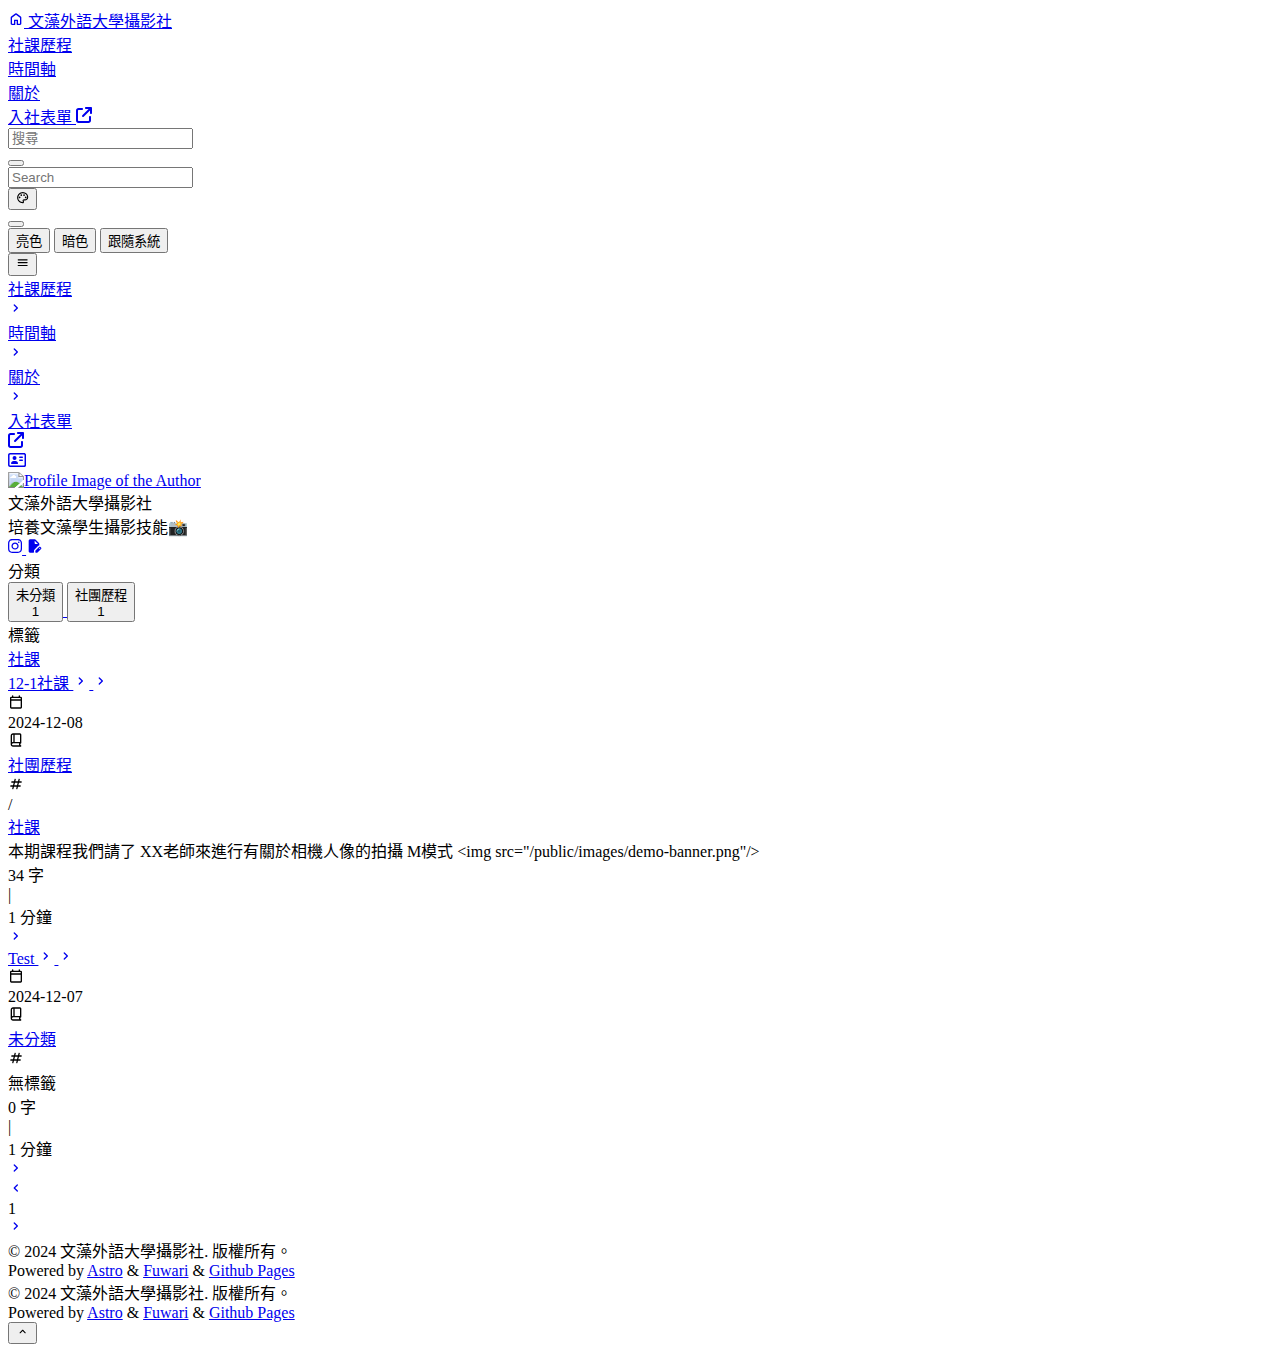
==== index.html @ 9689119a "demo" ====
<!DOCTYPE html><html class="transition bg-[var(--page-bg)] md:text-[16px] text-[14px]" data-astro-cid-sckkx6r4 data-overlayscrollbars-initialize lang=zh-TW style=--bannerOffset:15vh;--banner-height-home:65vh;--banner-height:35vh;--configHue:250;--page-width:75rem><head><title>文藻外語大學攝影社 - Demo ver.01</title><meta charset=UTF-8><meta content="文藻外語大學攝影社 - Demo ver.01" name=description><meta content=文藻外語大學攝影社 name=author><meta content=文藻外語大學攝影社 property=og:site_name><meta content=https://timcheng5514.github.io/photography-club/ property=og:url><meta content="文藻外語大學攝影社 - Demo ver.01" property=og:title><meta content="文藻外語大學攝影社 - Demo ver.01" property=og:description><meta content=website property=og:type><meta content=summary_large_image name=twitter:card><meta content=https://timcheng5514.github.io/photography-club/ property=twitter:url><meta content="文藻外語大學攝影社 - Demo ver.01" name=twitter:title><meta content="文藻外語大學攝影社 - Demo ver.01" name=twitter:description><meta content="width=device-width" name=viewport><meta content="Astro v4.16.13" name=generator><link href=/photography-club/favicon/favicon-light-32.png rel=icon media="(prefers-color-scheme: light)" sizes=32x32><link href=/photography-club/favicon/favicon-light-128.png rel=icon media="(prefers-color-scheme: light)" sizes=128x128><link href=/photography-club/favicon/favicon-light-180.png rel=icon media="(prefers-color-scheme: light)" sizes=180x180><link href=/photography-club/favicon/favicon-light-192.png rel=icon media="(prefers-color-scheme: light)" sizes=192x192><link href=/photography-club/favicon/favicon-dark-32.png rel=icon media="(prefers-color-scheme: dark)" sizes=32x32><link href=/photography-club/favicon/favicon-dark-128.png rel=icon media="(prefers-color-scheme: dark)" sizes=128x128><link href=/photography-club/favicon/favicon-dark-180.png rel=icon media="(prefers-color-scheme: dark)" sizes=180x180><link href=/photography-club/favicon/favicon-dark-192.png rel=icon media="(prefers-color-scheme: dark)" sizes=192x192><script>!function(){switch(localStorage.getItem("theme")||"auto"){case"light":document.documentElement.classList.remove("dark");break;case"dark":document.documentElement.classList.add("dark");break;case"auto":window.matchMedia("(prefers-color-scheme: dark)").matches?document.documentElement.classList.add("dark"):document.documentElement.classList.remove("dark")}const e=localStorage.getItem("hue")||250;document.documentElement.style.setProperty("--hue",e);let t=Math.floor(.3*window.innerHeight);t-=t%4,document.documentElement.style.setProperty("--banner-height-extend",`${t}px`)}()</script><link href=https://cdn.staticfile.net/KaTeX/0.16.9/katex.min.css rel=stylesheet crossorigin=anonymous integrity=sha384-n8MVd4RsNIU0tAv4ct0nTaAbDJwPJzDEaqSD1odI+WdtXRGWt2kTvGFasHpSy3SV><link href=https://timcheng5514.github.io/rss.xml rel=alternate title=文藻外語大學攝影社 type=application/rss+xml><link href=/photography-club/_astro/hoisted.DbgSiMEJ.css rel=stylesheet><link href=/photography-club/_astro/_page_.CsLmPUtQ.css rel=stylesheet><link href=/photography-club/_astro/_page_.SR5Ghh_k.css rel=stylesheet><link href=/photography-club/_astro/about.7eaIM67G.css rel=stylesheet><style>#display-setting.svelte-1s19bex input[type=range]:where(.svelte-1s19bex){-webkit-appearance:none;height:1.5rem;background-image:var(--color-selection-bar);transition:background-image .15s ease-in-out}#display-setting.svelte-1s19bex input[type=range]:where(.svelte-1s19bex)::-webkit-slider-thumb{-webkit-appearance:none;height:1rem;width:.5rem;border-radius:.125rem;background:#ffffffb3;box-shadow:none}#display-setting.svelte-1s19bex input[type=range]:where(.svelte-1s19bex)::-webkit-slider-thumb:hover{background:#fffc}#display-setting.svelte-1s19bex input[type=range]:where(.svelte-1s19bex)::-webkit-slider-thumb:active{background:#fff9}#display-setting.svelte-1s19bex input[type=range]:where(.svelte-1s19bex)::-moz-range-thumb{-webkit-appearance:none;height:1rem;width:.5rem;border-radius:.125rem;border-width:0;background:#ffffffb3;box-shadow:none}#display-setting.svelte-1s19bex input[type=range]:where(.svelte-1s19bex)::-moz-range-thumb:hover{background:#fffc}#display-setting.svelte-1s19bex input[type=range]:where(.svelte-1s19bex)::-moz-range-thumb:active{background:#fff9}#display-setting.svelte-1s19bex input[type=range]:where(.svelte-1s19bex)::-ms-thumb{-webkit-appearance:none;height:1rem;width:.5rem;border-radius:.125rem;background:#ffffffb3;box-shadow:none}#display-setting.svelte-1s19bex input[type=range]:where(.svelte-1s19bex)::-ms-thumb:hover{background:#fffc}#display-setting.svelte-1s19bex input[type=range]:where(.svelte-1s19bex)::-ms-thumb:active{background:#fff9}</style><script src=/photography-club/_astro/hoisted.BdCJG3UJ.js type=module></script><script src=/photography-club/_astro/page.CuSzhONX.js type=module></script></head><body class="transition lg:is-home min-h-screen" data-astro-cid-sckkx6r4 data-overlayscrollbars-initialize style=--bannerOffset:15vh;--banner-height-home:65vh;--banner-height:35vh;--configHue:250;--page-width:75rem><div data-hue=250 id=config-carrier></div><div class="relative mx-auto max-w-[var(--page-width)] duration-700 md:px-4 pointer-events-none px-0 transition-all z-50" id=top-row><div class="pointer-events-auto sticky top-0 transition-all" id=navbar-wrapper><div class="onload-animation z-50" id=navbar><div class="transition absolute -top-8 bg-[var(--card-bg)] h-8 left-0 right-0"></div><div class="flex items-center justify-between !overflow-visible !rounded-t-none card-base h-[4.5rem] max-w-[var(--page-width)] mx-auto px-4"><a href=/photography-club/ class="rounded-lg btn-plain scale-animation active:scale-95 font-bold px-5 h-[3.25rem]"><div class="flex items-center flex-row text-[var(--primary)] text-md"><svg class="text-[1.75rem] mb-1 mr-2" data-icon=material-symbols:home-outline-rounded height=1em viewBox="0 0 24 24" width=1em><symbol id=ai:material-symbols:home-outline-rounded><path d="M6 19h3v-5q0-.425.288-.712T10 13h4q.425 0 .713.288T15 14v5h3v-9l-6-4.5L6 10zm-2 0v-9q0-.475.213-.9t.587-.7l6-4.5q.525-.4 1.2-.4t1.2.4l6 4.5q.375.275.588.7T20 10v9q0 .825-.588 1.413T18 21h-4q-.425 0-.712-.288T13 20v-5h-2v5q0 .425-.288.713T10 21H6q-.825 0-1.412-.587T4 19m8-6.75" fill=currentColor /></symbol><use xlink:href=#ai:material-symbols:home-outline-rounded></use></svg> 文藻外語大學攝影社</div></a><div class="hidden md:flex"><a href=/photography-club/ class="rounded-lg btn-plain scale-animation active:scale-95 font-bold px-5 h-11" aria-label=社課歷程><div class="flex items-center">社課歷程</div></a><a href=/photography-club/archive/ class="rounded-lg btn-plain scale-animation active:scale-95 font-bold px-5 h-11" aria-label=時間軸><div class="flex items-center">時間軸</div></a><a href=/photography-club/about/ class="rounded-lg btn-plain scale-animation active:scale-95 font-bold px-5 h-11" aria-label=關於><div class="flex items-center">關於</div></a><a href="https://www.youtube.com/watch?v=dQw4w9WgXcQ" class="rounded-lg btn-plain scale-animation active:scale-95 font-bold px-5 h-11" aria-label=入社表單 target=_blank><div class="flex items-center">入社表單 <svg class="transition -translate-y-[1px] dark:text-white/[0.2] ml-1 text-[0.875rem] text-black/[0.2]" data-icon=fa6-solid:arrow-up-right-from-square height=1em viewBox="0 0 512 512" width=1em><symbol id=ai:fa6-solid:arrow-up-right-from-square><path d="M320 0c-17.7 0-32 14.3-32 32s14.3 32 32 32h82.7L201.4 265.4c-12.5 12.5-12.5 32.8 0 45.3s32.8 12.5 45.3 0L448 109.3V192c0 17.7 14.3 32 32 32s32-14.3 32-32V32c0-17.7-14.3-32-32-32zM80 32C35.8 32 0 67.8 0 112v320c0 44.2 35.8 80 80 80h320c44.2 0 80-35.8 80-80V320c0-17.7-14.3-32-32-32s-32 14.3-32 32v112c0 8.8-7.2 16-16 16H80c-8.8 0-16-7.2-16-16V112c0-8.8 7.2-16 16-16h112c17.7 0 32-14.3 32-32s-14.3-32-32-32z" fill=currentColor /></symbol><use xlink:href=#ai:fa6-solid:arrow-up-right-from-square></use></svg></div></a></div><div class=flex><style>astro-island,astro-slot,astro-static-slot{display:contents}</style><script>(self.Astro||(self.Astro={})).load=async t=>{await(await t())()},window.dispatchEvent(new Event("astro:load")),(()=>{var t=Object.defineProperty,e=(e,r,n)=>((e,r,n)=>r in e?t(e,r,{enumerable:!0,configurable:!0,writable:!0,value:n}):e[r]=n)(e,"symbol"!=typeof r?r+"":r,n);{let t={0:t=>s(t),1:t=>n(t),2:t=>new RegExp(t),3:t=>new Date(t),4:t=>new Map(n(t)),5:t=>new Set(n(t)),6:t=>BigInt(t),7:t=>new URL(t),8:t=>new Uint8Array(t),9:t=>new Uint16Array(t),10:t=>new Uint32Array(t),11:t=>1/0*t},r=e=>{let[r,n]=e;return r in t?t[r](n):void 0},n=t=>t.map(r),s=t=>"object"!=typeof t||null===t?t:Object.fromEntries(Object.entries(t).map((([t,e])=>[t,r(e)])));class i extends HTMLElement{constructor(){super(...arguments),e(this,"Component"),e(this,"hydrator"),e(this,"hydrate",(async()=>{var t;if(!this.hydrator||!this.isConnected)return;let e=null==(t=this.parentElement)?void 0:t.closest("astro-island[ssr]");if(e)return void e.addEventListener("astro:hydrate",this.hydrate,{once:!0});let r,n=this.querySelectorAll("astro-slot"),i={},o=this.querySelectorAll("template[data-astro-template]");for(let t of o){let e=t.closest(this.tagName);null!=e&&e.isSameNode(this)&&(i[t.getAttribute("data-astro-template")||"default"]=t.innerHTML,t.remove())}for(let t of n){let e=t.closest(this.tagName);null!=e&&e.isSameNode(this)&&(i[t.getAttribute("name")||"default"]=t.innerHTML)}try{r=this.hasAttribute("props")?s(JSON.parse(this.getAttribute("props"))):{}}catch(t){let e=this.getAttribute("component-url")||"<unknown>",r=this.getAttribute("component-export");throw r&&(e+=` (export ${r})`),console.error(`[hydrate] Error parsing props for component ${e}`,this.getAttribute("props"),t),t}await this.hydrator(this)(this.Component,r,i,{client:this.getAttribute("client")}),this.removeAttribute("ssr"),this.dispatchEvent(new CustomEvent("astro:hydrate"))})),e(this,"unmount",(()=>{this.isConnected||this.dispatchEvent(new CustomEvent("astro:unmount"))}))}disconnectedCallback(){document.removeEventListener("astro:after-swap",this.unmount),document.addEventListener("astro:after-swap",this.unmount,{once:!0})}connectedCallback(){if(this.hasAttribute("await-children")&&"interactive"!==document.readyState&&"complete"!==document.readyState){let t=()=>{document.removeEventListener("DOMContentLoaded",t),e.disconnect(),this.childrenConnectedCallback()},e=new MutationObserver((()=>{var e;(null==(e=this.lastChild)?void 0:e.nodeType)===Node.COMMENT_NODE&&"astro:end"===this.lastChild.nodeValue&&(this.lastChild.remove(),t())}));e.observe(this,{childList:!0}),document.addEventListener("DOMContentLoaded",t)}else this.childrenConnectedCallback()}async childrenConnectedCallback(){let t=this.getAttribute("before-hydration-url");t&&await import(t),this.start()}async start(){let t=JSON.parse(this.getAttribute("opts")),e=this.getAttribute("client");if(void 0!==Astro[e])try{await Astro[e]((async()=>{let t=this.getAttribute("renderer-url"),[e,{default:r}]=await Promise.all([import(this.getAttribute("component-url")),t?import(t):()=>()=>{}]),n=this.getAttribute("component-export")||"default";if(n.includes(".")){this.Component=e;for(let t of n.split("."))this.Component=this.Component[t]}else this.Component=e[n];return this.hydrator=r,this.hydrate}),t,this)}catch(t){console.error(`[astro-island] Error hydrating ${this.getAttribute("component-url")}`,t)}else window.addEventListener(`astro:${e}`,(()=>this.start()),{once:!0})}attributeChangedCallback(){this.hydrate()}}e(i,"observedAttributes",["props"]),customElements.get("astro-island")||customElements.define("astro-island",i)}})()</script><astro-island client=load component-export=default component-url=/photography-club/_astro/Search.BQMU9Pna.js opts={&quot;name&quot;:&quot;Search&quot;,&quot;value&quot;:true} props={} renderer-url=/photography-club/_astro/client.svelte.CRbWIEGb.js ssr="" uid=2zekQ await-children=""><!--[--><div class="rounded-lg h-11 items-center bg-black/[0.04] dark:bg-white/5 dark:focus-within:bg-white/10 dark:hover:bg-white/10 focus-within:bg-black/[0.06] hidden hover:bg-black/[0.06] lg:flex mr-2 transition-all" id=search-bar><!--[!--><!--]--><input class="bg-transparent dark:text-white/50 focus:w-60 outline-0 pl-10 svelte-1gu5h8y text-black/50 text-sm active:w-60 h-full transition-all w-40" placeholder=搜尋 value=""></div><button class="rounded-lg btn-plain scale-animation h-11 active:scale-90 w-11 lg:!hidden" aria-label="Search Panel" id=search-switch><!--[!--><!--]--></button><div class="absolute float-panel-closed float-panel right-4 left-4 md:left-[unset] md:w-[30rem] p-2 rounded-2xl search-panel shadow-2xl top-20" id=search-panel><div class="flex items-center relative bg-black/[0.04] dark:bg-white/5 dark:focus-within:bg-white/10 dark:hover:bg-white/10 focus-within:bg-black/[0.06] h-11 hover:bg-black/[0.06] lg:hidden rounded-xl transition-all" id=search-bar-inside><!--[!--><!--]--><input class="absolute inset-0 bg-transparent dark:text-white/50 focus:w-60 outline-0 pl-10 svelte-1gu5h8y text-black/50 text-sm" placeholder=Search value=""></div><!--[--><!--]--></div><!--]--><!--astro:end--></astro-island><button class="rounded-lg btn-plain scale-animation h-11 active:scale-90 w-11" aria-label="Display Settings" id=display-settings-switch><svg class=text-[1.25rem] data-icon=material-symbols:palette-outline height=1em viewBox="0 0 24 24" width=1em><symbol id=ai:material-symbols:palette-outline><path d="M12 22q-2.05 0-3.875-.788t-3.187-2.15t-2.15-3.187T2 12q0-2.075.813-3.9t2.2-3.175T8.25 2.788T12.2 2q2 0 3.775.688t3.113 1.9t2.125 2.875T22 11.05q0 2.875-1.75 4.413T16 17h-1.85q-.225 0-.312.125t-.088.275q0 .3.375.863t.375 1.287q0 1.25-.687 1.85T12 22m-5.5-9q.65 0 1.075-.425T8 11.5t-.425-1.075T6.5 10t-1.075.425T5 11.5t.425 1.075T6.5 13m3-4q.65 0 1.075-.425T11 7.5t-.425-1.075T9.5 6t-1.075.425T8 7.5t.425 1.075T9.5 9m5 0q.65 0 1.075-.425T16 7.5t-.425-1.075T14.5 6t-1.075.425T13 7.5t.425 1.075T14.5 9m3 4q.65 0 1.075-.425T19 11.5t-.425-1.075T17.5 10t-1.075.425T16 11.5t.425 1.075T17.5 13M12 20q.225 0 .363-.125t.137-.325q0-.35-.375-.825T11.75 17.3q0-1.05.725-1.675T14.25 15H16q1.65 0 2.825-.962T20 11.05q0-3.025-2.312-5.038T12.2 4Q8.8 4 6.4 6.325T4 12q0 3.325 2.338 5.663T12 20" fill=currentColor /></symbol><use xlink:href=#ai:material-symbols:palette-outline></use></svg></button><astro-island client=load component-export=default component-url=/photography-club/_astro/LightDarkSwitch.BoEjGj06.js opts={&quot;name&quot;:&quot;LightDarkSwitch&quot;,&quot;value&quot;:true} props={} renderer-url=/photography-club/_astro/client.svelte.CRbWIEGb.js ssr="" uid=Z29S9Wx await-children=""><!--[--><div class="relative z-50" role=menu tabindex=-1><button class="rounded-lg btn-plain scale-animation h-11 active:scale-90 w-11 relative" aria-label="Light/Dark Mode" id=scheme-switch role=menuitem><div class="absolute opacity-0"><!--[!--><!--]--></div><div class="absolute opacity-0"><!--[!--><!--]--></div><div class=absolute><!--[!--><!--]--></div></button><div class="transition absolute hidden lg:block -right-2 float-panel-closed pt-5 top-11" id=light-dark-panel><div class="float-panel p-2 card-base"><button class="transition flex items-center rounded-lg !justify-start active:scale-95 btn-plain font-medium h-9 px-3 scale-animation w-full whitespace-nowrap mb-0.5"><!--[!--><!--]-->亮色</button> <button class="transition flex items-center rounded-lg !justify-start active:scale-95 btn-plain font-medium h-9 px-3 scale-animation w-full whitespace-nowrap mb-0.5"><!--[!--><!--]-->暗色</button> <button class="transition flex items-center rounded-lg !justify-start active:scale-95 btn-plain font-medium h-9 px-3 scale-animation w-full whitespace-nowrap current-theme-btn"><!--[!--><!--]-->跟隨系統</button></div></div></div><!--]--><!--astro:end--></astro-island><button class="rounded-lg btn-plain scale-animation h-11 active:scale-90 w-11 md:!hidden" aria-label=Menu id=nav-menu-switch name="Nav Menu"><svg class=text-[1.25rem] data-icon=material-symbols:menu-rounded height=1em viewBox="0 0 24 24" width=1em><symbol id=ai:material-symbols:menu-rounded><path d="M4 18q-.425 0-.712-.288T3 17t.288-.712T4 16h16q.425 0 .713.288T21 17t-.288.713T20 18zm0-5q-.425 0-.712-.288T3 12t.288-.712T4 11h16q.425 0 .713.288T21 12t-.288.713T20 13zm0-5q-.425 0-.712-.288T3 7t.288-.712T4 6h16q.425 0 .713.288T21 7t-.288.713T20 8z" fill=currentColor /></symbol><use xlink:href=#ai:material-symbols:menu-rounded></use></svg></button></div><div class="absolute float-panel-closed float-panel right-4 fixed px-2 py-2 transition-all" id=nav-menu-panel><a href=/photography-club/ class="transition flex items-center rounded-lg active:bg-[var(--btn-plain-bg-active)] gap-8 group hover:bg-[var(--btn-plain-bg-hover)] justify-between pl-3 pr-1 py-2"><div class="transition font-bold dark:text-white/75 group-active:text-[var(--primary)] group-hover:text-[var(--primary)] text-black/75">社課歷程</div><svg class="transition text-[var(--primary)] text-[1.25rem]" data-icon=material-symbols:chevron-right-rounded height=1em viewBox="0 0 24 24" width=1em><use xlink:href=#ai:material-symbols:chevron-right-rounded></use></svg> </a><a href=/photography-club/archive/ class="transition flex items-center rounded-lg active:bg-[var(--btn-plain-bg-active)] gap-8 group hover:bg-[var(--btn-plain-bg-hover)] justify-between pl-3 pr-1 py-2"><div class="transition font-bold dark:text-white/75 group-active:text-[var(--primary)] group-hover:text-[var(--primary)] text-black/75">時間軸</div><svg class="transition text-[var(--primary)] text-[1.25rem]" data-icon=material-symbols:chevron-right-rounded height=1em viewBox="0 0 24 24" width=1em><use xlink:href=#ai:material-symbols:chevron-right-rounded></use></svg> </a><a href=/photography-club/about/ class="transition flex items-center rounded-lg active:bg-[var(--btn-plain-bg-active)] gap-8 group hover:bg-[var(--btn-plain-bg-hover)] justify-between pl-3 pr-1 py-2"><div class="transition font-bold dark:text-white/75 group-active:text-[var(--primary)] group-hover:text-[var(--primary)] text-black/75">關於</div><svg class="transition text-[var(--primary)] text-[1.25rem]" data-icon=material-symbols:chevron-right-rounded height=1em viewBox="0 0 24 24" width=1em><use xlink:href=#ai:material-symbols:chevron-right-rounded></use></svg> </a><a href="https://www.youtube.com/watch?v=dQw4w9WgXcQ" class="transition flex items-center rounded-lg active:bg-[var(--btn-plain-bg-active)] gap-8 group hover:bg-[var(--btn-plain-bg-hover)] justify-between pl-3 pr-1 py-2" target=_blank><div class="transition font-bold dark:text-white/75 group-active:text-[var(--primary)] group-hover:text-[var(--primary)] text-black/75">入社表單</div><svg class="transition dark:text-white/25 -translate-x-1 text-[0.75rem] text-black/25" data-icon=fa6-solid:arrow-up-right-from-square height=1em viewBox="0 0 512 512" width=1em><use xlink:href=#ai:fa6-solid:arrow-up-right-from-square></use></svg></a></div><script>(self.Astro||(self.Astro={})).only=async t=>{await(await t())()},window.dispatchEvent(new Event("astro:only"))</script><astro-island client=only component-export=default component-url=/photography-club/_astro/DisplaySettings.DYsUU_gQ.js opts={&quot;name&quot;:&quot;DisplaySettings&quot;,&quot;value&quot;:&quot;svelte&quot;} props={} renderer-url=/photography-club/_astro/client.svelte.CRbWIEGb.js ssr="" uid=18ywVh></astro-island></div></div><script>!async function(){const i=await import("/photography-club/pagefind/pagefind.js");await i.options({excerptLength:20}),i.init(),window.pagefind=i,i.search("")}()</script></div></div><div class="w-full absolute pointer-events-none z-30" style=top:5.5rem><div class="relative mx-auto max-w-[var(--page-width)] pointer-events-auto"><div class="transition mx-auto duration-700 gap-4 grid grid-cols-[17.5rem_auto] grid-rows-[auto_1fr_auto] left-0 lg:grid-rows-[auto] md:px-4 px-0 right-0 w-full" id=main-grid><div class="w-full onload-animation col-span-2 lg:col-span-1 lg:max-w-[17.5rem] lg:row-end-2 lg:row-start-1 mb-4 row-end-3 row-start-2" id=sidebar><div class="flex w-full flex-col gap-4 mb-4"><div class="p-3 card-base"><a href=/photography-club/about/ class="relative mx-auto lg:mt-0 overflow-hidden active:scale-95 block group lg:max-w-none lg:mx-0 max-w-[12rem] mb-3 mt-1 rounded-xl" aria-label="Go to About Page"><div class="transition flex items-center justify-center absolute group-active:bg-black/50 group-hover:bg-black/30 h-full pointer-events-none w-full z-50"><svg class="transition group-hover:scale-100 group-hover:opacity-100 opacity-0 scale-90 text-5xl text-white" data-icon=fa6-regular:address-card height=1em viewBox="0 0 576 512" width=1.13em><symbol id=ai:fa6-regular:address-card><path d="M512 80c8.8 0 16 7.2 16 16v320c0 8.8-7.2 16-16 16H64c-8.8 0-16-7.2-16-16V96c0-8.8 7.2-16 16-16zM64 32C28.7 32 0 60.7 0 96v320c0 35.3 28.7 64 64 64h448c35.3 0 64-28.7 64-64V96c0-35.3-28.7-64-64-64zm144 224a64 64 0 1 0 0-128a64 64 0 1 0 0 128m-32 32c-44.2 0-80 35.8-80 80c0 8.8 7.2 16 16 16h192c8.8 0 16-7.2 16-16c0-44.2-35.8-80-80-80zm200-144c-13.3 0-24 10.7-24 24s10.7 24 24 24h80c13.3 0 24-10.7 24-24s-10.7-24-24-24zm0 96c-13.3 0-24 10.7-24 24s10.7 24 24 24h80c13.3 0 24-10.7 24-24s-10.7-24-24-24z" fill=currentColor /></symbol><use xlink:href=#ai:fa6-regular:address-card></use></svg></div><div class="relative mx-auto lg:mt-0 overflow-hidden h-full lg:w-full"><div class="transition absolute pointer-events-none bg-opacity-50 dark:bg-black/10 inset-0"></div><img alt="Profile Image of the Author" class="w-full h-full object-cover" decoding=async height=512 loading=lazy src=/photography-club/_astro/demo-avatar.DmhnDbhg_26oLLS.webp style=object-position:center width=512></div></a><div class=px-2><div class="transition font-bold dark:text-neutral-50 mb-1 text-center text-xl">文藻外語大學攝影社</div><div class="transition mx-auto bg-[var(--primary)] h-1 mb-2 rounded-full w-5"></div><div class="transition text-center mb-2.5 text-neutral-400">培養文藻學生攝影技能📸</div><div class="flex justify-center gap-2 mb-1"><a href=https://instagram.com/wzu.limitless class="rounded-lg h-10 active:scale-90 btn-regular w-10" aria-label=Instagram target=_blank rel=me><svg class=text-[1.5rem] data-icon=fa6-brands:instagram height=1em viewBox="0 0 448 512" width=0.88em><symbol id=ai:fa6-brands:instagram><path d="M224.1 141c-63.6 0-114.9 51.3-114.9 114.9s51.3 114.9 114.9 114.9S339 319.5 339 255.9S287.7 141 224.1 141m0 189.6c-41.1 0-74.7-33.5-74.7-74.7s33.5-74.7 74.7-74.7s74.7 33.5 74.7 74.7s-33.6 74.7-74.7 74.7m146.4-194.3c0 14.9-12 26.8-26.8 26.8c-14.9 0-26.8-12-26.8-26.8s12-26.8 26.8-26.8s26.8 12 26.8 26.8m76.1 27.2c-1.7-35.9-9.9-67.7-36.2-93.9c-26.2-26.2-58-34.4-93.9-36.2c-37-2.1-147.9-2.1-184.9 0c-35.8 1.7-67.6 9.9-93.9 36.1s-34.4 58-36.2 93.9c-2.1 37-2.1 147.9 0 184.9c1.7 35.9 9.9 67.7 36.2 93.9s58 34.4 93.9 36.2c37 2.1 147.9 2.1 184.9 0c35.9-1.7 67.7-9.9 93.9-36.2c26.2-26.2 34.4-58 36.2-93.9c2.1-37 2.1-147.8 0-184.8M398.8 388c-7.8 19.6-22.9 34.7-42.6 42.6c-29.5 11.7-99.5 9-132.1 9s-102.7 2.6-132.1-9c-19.6-7.8-34.7-22.9-42.6-42.6c-11.7-29.5-9-99.5-9-132.1s-2.6-102.7 9-132.1c7.8-19.6 22.9-34.7 42.6-42.6c29.5-11.7 99.5-9 132.1-9s102.7-2.6 132.1 9c19.6 7.8 34.7 22.9 42.6 42.6c11.7 29.5 9 99.5 9 132.1s2.7 102.7-9 132.1" fill=currentColor /></symbol><use xlink:href=#ai:fa6-brands:instagram></use></svg> </a><a href="https://www.youtube.com/watch?v=dQw4w9WgXcQ" class="rounded-lg h-10 active:scale-90 btn-regular w-10" aria-label=入社表單 target=_blank rel=me><svg class=text-[1.5rem] data-icon=material-symbols:edit-document-rounded height=1em viewBox="0 0 24 24" width=1em><symbol id=ai:material-symbols:edit-document-rounded><path d="M6 22q-.825 0-1.412-.587T4 20V4q0-.825.588-1.412T6 2h7.175q.4 0 .763.15t.637.425l4.85 4.85q.275.275.425.638t.15.762V10.4q0 .275-.162.475t-.413.3q-.4.15-.763.388T18 12.1l-5.4 5.4q-.275.275-.437.638T12 18.9V21q0 .425-.288.713T11 22zm8-1v-1.65q0-.2.075-.387t.225-.338l5.225-5.2q.225-.225.5-.325t.55-.1q.3 0 .575.113t.5.337l.925.925q.2.225.313.5t.112.55t-.1.563t-.325.512l-5.2 5.2q-.15.15-.337.225T16.65 22H15q-.425 0-.712-.287T14 21m6.575-4.6l.925-.975l-.925-.925l-.95.95zM14 9h4l-5-5l5 5l-5-5v4q0 .425.288.713T14 9" fill=currentColor /></symbol><use xlink:href=#ai:material-symbols:edit-document-rounded></use></svg></a></div></div></div></div><div class="flex w-full flex-col gap-4 top-4 top-4 duration-700 sticky transition-all" id=sidebar-sticky><widget-layout class="onload-animation card-base pb-4" data-astro-cid-ucso7hve data-id=categories data-is-collapsed=false style=animation-delay:150ms;--collapsedHeight:7.5rem><div class="transition font-bold before:absolute before:bg-[var(--primary)] before:rounded-md before:w-1 before:h-4 before:left-[-16px] before:top-[5.5px] dark:text-neutral-100 mb-2 ml-8 mt-4 relative text-lg text-neutral-900" style=--collapsedHeight:7.5rem data-astro-cid-ucso7hve>分類</div><div class="px-4 collapse-wrapper overflow-hidden" id=categories style=--collapsedHeight:7.5rem data-astro-cid-ucso7hve><a href=/photography-club/archive/category/uncategorized/ aria-label="View all posts in the 未分類 category"><button class="rounded-lg active:bg-[var(--btn-plain-bg-active)] hover:bg-[var(--btn-plain-bg-hover)] bg-none dark:hover:text-[var(--primary)] dark:text-neutral-300 h-10 hover:pl-3 hover:text-[var(--primary)] pl-2 text-neutral-700 transition-all w-full"><div class="flex items-center justify-between mr-2 relative"><div class="overflow-ellipsis overflow-hidden text-left whitespace-nowrap">未分類</div><div class="transition flex items-center rounded-lg bg-[oklch(0.95_0.025_var(--hue))] dark:bg-[var(--primary)] dark:text-[var(--deep-text)] font-bold h-7 justify-center min-w-[2rem] ml-4 text-[var(--btn-content)] text-sm">1</div></div></button> </a><a href=/photography-club/archive/category/社團歷程/ aria-label="View all posts in the 社團歷程 category"><button class="rounded-lg active:bg-[var(--btn-plain-bg-active)] hover:bg-[var(--btn-plain-bg-hover)] bg-none dark:hover:text-[var(--primary)] dark:text-neutral-300 h-10 hover:pl-3 hover:text-[var(--primary)] pl-2 text-neutral-700 transition-all w-full"><div class="flex items-center justify-between mr-2 relative"><div class="overflow-ellipsis overflow-hidden text-left whitespace-nowrap">社團歷程</div><div class="transition flex items-center rounded-lg bg-[oklch(0.95_0.025_var(--hue))] dark:bg-[var(--primary)] dark:text-[var(--deep-text)] font-bold h-7 justify-center min-w-[2rem] ml-4 text-[var(--btn-content)] text-sm">1</div></div></button></a></div></widget-layout><widget-layout class="onload-animation card-base pb-4" data-astro-cid-ucso7hve data-id=tags data-is-collapsed=false style=animation-delay:.2s;--collapsedHeight:7.5rem><div class="transition font-bold before:absolute before:bg-[var(--primary)] before:rounded-md before:w-1 before:h-4 before:left-[-16px] before:top-[5.5px] dark:text-neutral-100 mb-2 ml-8 mt-4 relative text-lg text-neutral-900" style=--collapsedHeight:7.5rem data-astro-cid-ucso7hve>標籤</div><div class="px-4 collapse-wrapper overflow-hidden" id=tags style=--collapsedHeight:7.5rem data-astro-cid-ucso7hve><div class="flex gap-2 flex-wrap"><a href=/photography-club/archive/tag/社課/ class="rounded-lg btn-regular h-8 px-3 text-sm" aria-label="View all posts with the 社課 tag">社課</a></div></div></widget-layout></div></div><main class="transition-swup-fade col-span-2 lg:col-span-1 overflow-hidden" id=swup-container><div class=onload-animation id=content-wrapper><div class="transition flex flex-col bg-[var(--card-bg)] mb-4 md:bg-transparent md:gap-4 md:py-0 py-1 rounded-[var(--radius-large)]"><div class="flex w-full card-base flex-col-reverse md:flex-col onload-animation overflow-hidden relative rounded-[var(--radius-large)]" style="animation-delay:calc(var(--content-delay) + 0ms);--coverWidth:28%" data-astro-cid-iyiqi2so><div class="w-full relative md:pl-9 md:pr-2 md:pt-7 md:w-[calc(100%_-_52px_-_12px)] pb-6 pl-6 pr-6 pt-6" style=--coverWidth:28% data-astro-cid-iyiqi2so><a href=/photography-club/posts/1201/ class="transition font-bold before:absolute before:bg-[var(--primary)] before:rounded-md before:w-1 active:text-[var(--title-active)] before:h-5 before:hidden before:left-[18px] before:top-[35px] block dark:active:text-[var(--title-active)] dark:hover:text-[var(--primary)] group hover:text-[var(--primary)] mb-3 md:before:block text-3xl text-90 w-full" data-astro-cid-iyiqi2so style=--coverWidth:28%>12-1社課 <svg class="absolute inline md:hidden text-[2rem] text-[var(--primary)] translate-y-0.5" data-icon=material-symbols:chevron-right-rounded height=1em viewBox="0 0 24 24" width=1em data-astro-cid-iyiqi2so><use xlink:href=#ai:material-symbols:chevron-right-rounded></use></svg> <svg class="transition text-[var(--primary)] -translate-x-1 absolute group-hover:opacity-100 group-hover:translate-x-0 hidden md:inline opacity-0 text-[2rem] translate-y-0.5" data-icon=material-symbols:chevron-right-rounded height=1em viewBox="0 0 24 24" width=1em data-astro-cid-iyiqi2so><use xlink:href=#ai:material-symbols:chevron-right-rounded></use></svg></a><div class="flex items-center dark:text-neutral-400 flex-wrap gap-4 gap-x-4 gap-y-2 mb-4 text-neutral-500"><div class="flex items-center"><div class=meta-icon><svg class=text-xl data-icon=material-symbols:calendar-today-outline-rounded height=1em viewBox="0 0 24 24" width=1em><symbol id=ai:material-symbols:calendar-today-outline-rounded><path d="M5 22q-.825 0-1.412-.587T3 20V6q0-.825.588-1.412T5 4h1V3q0-.425.288-.712T7 2t.713.288T8 3v1h8V3q0-.425.288-.712T17 2t.713.288T18 3v1h1q.825 0 1.413.588T21 6v14q0 .825-.587 1.413T19 22zm0-2h14V10H5zM5 8h14V6H5zm0 0V6z" fill=currentColor /></symbol><use xlink:href=#ai:material-symbols:calendar-today-outline-rounded></use></svg></div><span class="text-50 text-sm font-medium">2024-12-08</span></div><div class="flex items-center"><div class=meta-icon><svg class=text-xl data-icon=material-symbols:book-2-outline-rounded height=1em viewBox="0 0 24 24" width=1em><symbol id=ai:material-symbols:book-2-outline-rounded><path d="M6 15.325q.35-.175.725-.25T7.5 15H8V4h-.5q-.625 0-1.062.438T6 5.5zM10 15h8V4h-8zm-4 .325V4zM7.5 22q-1.45 0-2.475-1.025T4 18.5v-13q0-1.45 1.025-2.475T7.5 2H18q.825 0 1.413.587T20 4v12.525q0 .2-.162.363t-.588.362q-.35.175-.55.5t-.2.75t.2.763t.55.487t.55.413t.2.562v.25q0 .425-.288.725T19 22zm0-2h9.325q-.15-.35-.237-.712T16.5 18.5q0-.4.075-.775t.25-.725H7.5q-.65 0-1.075.438T6 18.5q0 .65.425 1.075T7.5 20" fill=currentColor /></symbol><use xlink:href=#ai:material-symbols:book-2-outline-rounded></use></svg></div><div class="flex items-center flex-row flex-nowrap"><a href=/photography-club/archive/category/社團歷程/ class="transition font-medium whitespace-nowrap dark:hover:text-[var(--primary)] hover:text-[var(--primary)] link-lg text-50 text-sm" aria-label="View all posts in the 社團歷程 category">社團歷程</a></div></div><div class="hidden items-center md:flex"><div class=meta-icon><svg class=text-xl data-icon=material-symbols:tag-rounded height=1em viewBox="0 0 24 24" width=1em><symbol id=ai:material-symbols:tag-rounded><path d="m9 16l-.825 3.275q-.075.325-.325.525t-.6.2q-.475 0-.775-.375T6.3 18.8L7 16H4.275q-.5 0-.8-.387T3.3 14.75q.075-.35.35-.55t.625-.2H7.5l1-4H5.775q-.5 0-.8-.387T4.8 8.75q.075-.35.35-.55t.625-.2H9l.825-3.275Q9.9 4.4 10.15 4.2t.6-.2q.475 0 .775.375t.175.825L11 8h4l.825-3.275q.075-.325.325-.525t.6-.2q.475 0 .775.375t.175.825L17 8h2.725q.5 0 .8.387t.175.863q-.075.35-.35.55t-.625.2H16.5l-1 4h2.725q.5 0 .8.388t.175.862q-.075.35-.35.55t-.625.2H15l-.825 3.275q-.075.325-.325.525t-.6.2q-.475 0-.775-.375T12.3 18.8L13 16zm.5-2h4l1-4h-4z" fill=currentColor /></symbol><use xlink:href=#ai:material-symbols:tag-rounded></use></svg></div><div class="flex items-center flex-row flex-nowrap"><div class="hidden mx-1.5 text-[var(--meta-divider)] text-sm">/</div><a href=/photography-club/archive/tag/社課/ class="transition font-medium whitespace-nowrap dark:hover:text-[var(--primary)] hover:text-[var(--primary)] link-lg text-50 text-sm" aria-label="View all posts with the 社課 tag">社課</a></div></div></div><div class="transition line-clamp-2 mb-3.5 md:line-clamp-1 pr-4 text-75" style=--coverWidth:28% data-astro-cid-iyiqi2so>本期課程我們請了 XX老師來進行有關於相機人像的拍攝 M模式 &lt;img src=&quot;/public/images/demo-banner.png&quot;/&gt;</div><div class="transition flex text-sm dark:text-white/30 gap-4 text-black/30" style=--coverWidth:28% data-astro-cid-iyiqi2so><div style=--coverWidth:28% data-astro-cid-iyiqi2so>34 字</div><div style=--coverWidth:28% data-astro-cid-iyiqi2so>|</div><div style=--coverWidth:28% data-astro-cid-iyiqi2so>1 分鐘</div></div></div><a href=/photography-club/posts/1201/ class="absolute rounded-xl !hidden active:bg-[var(--enter-btn-bg-active)] active:scale-95 bg-[var(--enter-btn-bg)] bottom-3 btn-regular hover:bg-[var(--enter-btn-bg-hover)] md:!flex right-3 top-3 w-[3.25rem]" aria-label=12-1社課 data-astro-cid-iyiqi2so style=--coverWidth:28%><svg class="transition text-[var(--primary)] mx-auto text-4xl" data-icon=material-symbols:chevron-right-rounded height=1em viewBox="0 0 24 24" width=1em data-astro-cid-iyiqi2so><use xlink:href=#ai:material-symbols:chevron-right-rounded></use></svg></a></div><div class="transition border-dashed border-black/10 border-t-[1px] dark:border-white/[0.15] last:border-t-0 md:hidden mx-6" style=--coverWidth:28% data-astro-cid-iyiqi2so></div><div class="flex w-full card-base flex-col-reverse md:flex-col onload-animation overflow-hidden relative rounded-[var(--radius-large)]" style="animation-delay:calc(var(--content-delay) + 50ms);--coverWidth:28%" data-astro-cid-iyiqi2so><div class="w-full relative md:pl-9 md:pr-2 md:pt-7 md:w-[calc(100%_-_52px_-_12px)] pb-6 pl-6 pr-6 pt-6" style=--coverWidth:28% data-astro-cid-iyiqi2so><a href=/photography-club/posts/test/ class="transition font-bold before:absolute before:bg-[var(--primary)] before:rounded-md before:w-1 active:text-[var(--title-active)] before:h-5 before:hidden before:left-[18px] before:top-[35px] block dark:active:text-[var(--title-active)] dark:hover:text-[var(--primary)] group hover:text-[var(--primary)] mb-3 md:before:block text-3xl text-90 w-full" data-astro-cid-iyiqi2so style=--coverWidth:28%>Test <svg class="absolute inline md:hidden text-[2rem] text-[var(--primary)] translate-y-0.5" data-icon=material-symbols:chevron-right-rounded height=1em viewBox="0 0 24 24" width=1em data-astro-cid-iyiqi2so><use xlink:href=#ai:material-symbols:chevron-right-rounded></use></svg> <svg class="transition text-[var(--primary)] -translate-x-1 absolute group-hover:opacity-100 group-hover:translate-x-0 hidden md:inline opacity-0 text-[2rem] translate-y-0.5" data-icon=material-symbols:chevron-right-rounded height=1em viewBox="0 0 24 24" width=1em data-astro-cid-iyiqi2so><use xlink:href=#ai:material-symbols:chevron-right-rounded></use></svg></a><div class="flex items-center dark:text-neutral-400 flex-wrap gap-4 gap-x-4 gap-y-2 mb-4 text-neutral-500"><div class="flex items-center"><div class=meta-icon><svg class=text-xl data-icon=material-symbols:calendar-today-outline-rounded height=1em viewBox="0 0 24 24" width=1em><use xlink:href=#ai:material-symbols:calendar-today-outline-rounded></use></svg></div><span class="text-50 text-sm font-medium">2024-12-07</span></div><div class="flex items-center"><div class=meta-icon><svg class=text-xl data-icon=material-symbols:book-2-outline-rounded height=1em viewBox="0 0 24 24" width=1em><use xlink:href=#ai:material-symbols:book-2-outline-rounded></use></svg></div><div class="flex items-center flex-row flex-nowrap"><a href=/photography-club/archive/category/uncategorized/ class="transition font-medium whitespace-nowrap dark:hover:text-[var(--primary)] hover:text-[var(--primary)] link-lg text-50 text-sm" aria-label="View all posts in the  category">未分類</a></div></div><div class="hidden items-center md:flex"><div class=meta-icon><svg class=text-xl data-icon=material-symbols:tag-rounded height=1em viewBox="0 0 24 24" width=1em><use xlink:href=#ai:material-symbols:tag-rounded></use></svg></div><div class="flex items-center flex-row flex-nowrap"><div class="transition font-medium text-50 text-sm">無標籤</div></div></div></div><div class="transition line-clamp-2 mb-3.5 md:line-clamp-1 pr-4 text-75" style=--coverWidth:28% data-astro-cid-iyiqi2so></div><div class="transition flex text-sm dark:text-white/30 gap-4 text-black/30" style=--coverWidth:28% data-astro-cid-iyiqi2so><div style=--coverWidth:28% data-astro-cid-iyiqi2so>0 字</div><div style=--coverWidth:28% data-astro-cid-iyiqi2so>|</div><div style=--coverWidth:28% data-astro-cid-iyiqi2so>1 分鐘</div></div></div><a href=/photography-club/posts/test/ class="absolute rounded-xl !hidden active:bg-[var(--enter-btn-bg-active)] active:scale-95 bg-[var(--enter-btn-bg)] bottom-3 btn-regular hover:bg-[var(--enter-btn-bg-hover)] md:!flex right-3 top-3 w-[3.25rem]" aria-label=Test data-astro-cid-iyiqi2so style=--coverWidth:28%><svg class="transition text-[var(--primary)] mx-auto text-4xl" data-icon=material-symbols:chevron-right-rounded height=1em viewBox="0 0 24 24" width=1em data-astro-cid-iyiqi2so><use xlink:href=#ai:material-symbols:chevron-right-rounded></use></svg></a></div><div class="transition border-dashed border-black/10 border-t-[1px] dark:border-white/[0.15] last:border-t-0 md:hidden mx-6" style=--coverWidth:28% data-astro-cid-iyiqi2so></div></div><div class="flex justify-center flex-row gap-3 mx-auto onload-animation" style="animation-delay:calc(var(--content-delay) + 100ms)"><a href=/photography-club/ class="rounded-lg h-11 w-11 btn-card disabled overflow-hidden text-[var(--primary)]"><svg class=text-[1.75rem] data-icon=material-symbols:chevron-left-rounded height=1em viewBox="0 0 24 24" width=1em><symbol id=ai:material-symbols:chevron-left-rounded><path d="m10.8 12l3.9 3.9q.275.275.275.7t-.275.7t-.7.275t-.7-.275l-4.6-4.6q-.15-.15-.212-.325T8.425 12t.063-.375t.212-.325l4.6-4.6q.275-.275.7-.275t.7.275t.275.7t-.275.7z" fill=currentColor /></symbol><use xlink:href=#ai:material-symbols:chevron-left-rounded></use></svg></a><div class="flex items-center rounded-lg font-bold bg-[var(--card-bg)] dark:text-neutral-300 flex-row text-neutral-700"><div class="flex items-center rounded-lg font-bold justify-center bg-[var(--primary)] dark:text-black/70 h-11 text-white w-11">1</div></div><a href=/photography-club/ class="rounded-lg h-11 w-11 btn-card disabled overflow-hidden text-[var(--primary)]"><svg class=text-[1.75rem] data-icon=material-symbols:chevron-right-rounded height=1em viewBox="0 0 24 24" width=1em><symbol id=ai:material-symbols:chevron-right-rounded><path d="M12.6 12L8.7 8.1q-.275-.275-.275-.7t.275-.7t.7-.275t.7.275l4.6 4.6q.15.15.213.325t.062.375t-.062.375t-.213.325l-4.6 4.6q-.275.275-.7.275t-.7-.275t-.275-.7t.275-.7z" fill=currentColor /></symbol><use xlink:href=#ai:material-symbols:chevron-right-rounded></use></svg></a></div><div class="hidden lg:block col-span-2 footer onload-animation"><div class="transition border-dashed border-black/10 border-t dark:border-white/15 mx-32 my-10"></div><div class="transition flex items-center justify-center border-[oklch(85%_0.01_var(--hue))] border-dashed dark:border-white/15 flex-col mb-12 px-6 rounded-2xl"><div class="transition text-50 text-sm text-center">&copy; <span id=copyright-year>2024</span> 文藻外語大學攝影社. 版權所有。<br>Powered by <a href=https://astro.build class="transition font-medium link text-[var(--primary)]" target=_blank>Astro</a> & <a href=https://github.com/saicaca/fuwari class="transition font-medium link text-[var(--primary)]" target=_blank>Fuwari</a> & <a href=https://github.com/ class="transition font-medium link text-[var(--primary)]" target=_blank>Github Pages</a></div></div></div></div></main><div class="onload-animation col-span-2 footer block lg:hidden"><div class="transition border-dashed border-black/10 border-t dark:border-white/15 mx-32 my-10"></div><div class="transition flex items-center justify-center border-[oklch(85%_0.01_var(--hue))] border-dashed dark:border-white/15 flex-col mb-12 px-6 rounded-2xl"><div class="transition text-50 text-sm text-center">&copy; <span id=copyright-year>2024</span> 文藻外語大學攝影社. 版權所有。<br>Powered by <a href=https://astro.build class="transition font-medium link text-[var(--primary)]" target=_blank>Astro</a> & <a href=https://github.com/saicaca/fuwari class="transition font-medium link text-[var(--primary)]" target=_blank>Fuwari</a> & <a href=https://github.com/ class="transition font-medium link text-[var(--primary)]" target=_blank>Github Pages</a></div></div></div></div><div class="hidden lg:block back-to-top-wrapper" data-astro-cid-eymb5ayk><div class="transition flex items-center rounded-2xl back-to-top-btn hide overflow-hidden" id=back-to-top-btn data-astro-cid-eymb5ayk onclick=backToTop()><button class="btn-card h-[3.75rem] w-[3.75rem]" aria-label="Back to Top" data-astro-cid-eymb5ayk><svg class=mx-auto data-icon=material-symbols:keyboard-arrow-up-rounded height=1em viewBox="0 0 24 24" width=1em data-astro-cid-eymb5ayk><symbol id=ai:material-symbols:keyboard-arrow-up-rounded><path d="m12 10.8l-3.9 3.9q-.275.275-.7.275t-.7-.275t-.275-.7t.275-.7l4.6-4.6q.3-.3.7-.3t.7.3l4.6 4.6q.275.275.275.7t-.275.7t-.7.275t-.7-.275z" fill=currentColor /></symbol><use xlink:href=#ai:material-symbols:keyboard-arrow-up-rounded></use></svg></button></div></div><script>function backToTop(){window.scroll({top:0,behavior:"smooth"})}</script></div></div><div class="w-full absolute 2xl:block hidden z-0"><div class="relative mx-auto max-w-[var(--page-width)]"><div class="transition flex items-center absolute -right-[var(--toc-width)] hidden lg:block top-0 w-[var(--toc-width)]" id=toc-wrapper><div class="h-[calc(100vh_-_20rem)] fixed hide-scrollbar overflow-x-hidden overflow-y-scroll top-14 w-[var(--toc-width)]" id=toc-inner-wrapper><div class="w-full h-full transition-swup-fade" id=toc><div class="w-full h-8"></div><table-of-contents class=group><div class="absolute hidden -z-10 bg-[var(--toc-btn-hover)] border-2 border-[var(--toc-btn-hover)] border-dashed group-hover:bg-transparent group-hover:border-[var(--toc-btn-active)] left-0 right-0 rounded-xl transition-all" id=active-indicator></div></table-of-contents><div class="w-full h-8"></div></div></div></div><!-- #toc needs to exist for Swup to work normally --></div></div><div class="hidden h-[300vh]" id=page-height-extend style=--bannerOffset:15vh;--banner-height-home:65vh;--banner-height:35vh;--configHue:250;--page-width:75rem data-astro-cid-sckkx6r4></div></body></html>
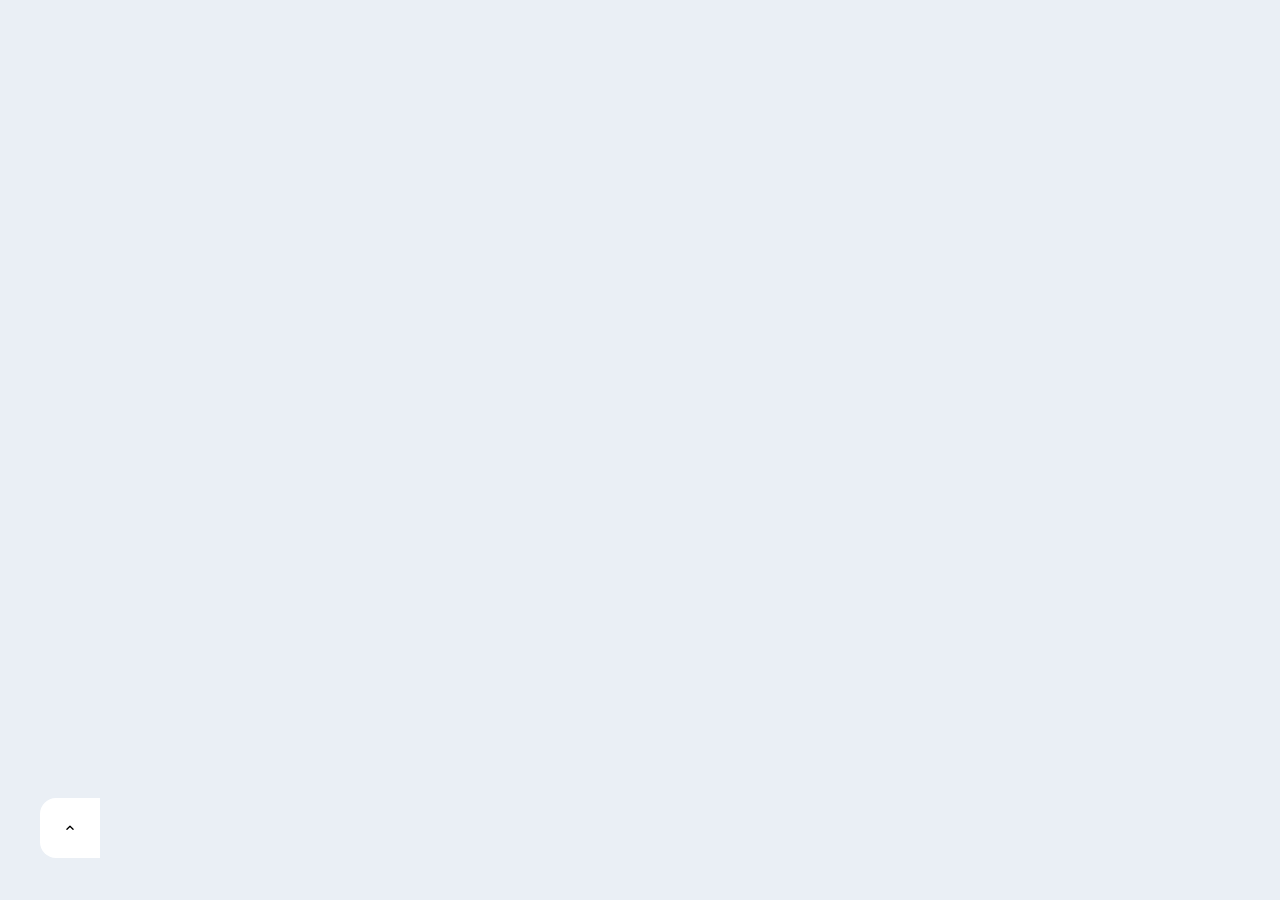
==== commit 561747f9: "Add files via upload" ====
--- a/index.html
+++ b/index.html
@@ -1 +1 @@
-<!DOCTYPE html><html class="transition bg-[var(--page-bg)] md:text-[16px] text-[14px]" data-astro-cid-sckkx6r4 data-overlayscrollbars-initialize lang=zh-TW style=--bannerOffset:15vh;--banner-height-home:65vh;--banner-height:35vh;--configHue:250;--page-width:75rem><head><title>文藻外語大學攝影社 - Demo ver.01</title><meta charset=UTF-8><meta content="文藻外語大學攝影社 - Demo ver.01" name=description><meta content=文藻外語大學攝影社 name=author><meta content=文藻外語大學攝影社 property=og:site_name><meta content=https://timcheng5514.github.io/photography-club/ property=og:url><meta content="文藻外語大學攝影社 - Demo ver.01" property=og:title><meta content="文藻外語大學攝影社 - Demo ver.01" property=og:description><meta content=website property=og:type><meta content=summary_large_image name=twitter:card><meta content=https://timcheng5514.github.io/photography-club/ property=twitter:url><meta content="文藻外語大學攝影社 - Demo ver.01" name=twitter:title><meta content="文藻外語大學攝影社 - Demo ver.01" name=twitter:description><meta content="width=device-width" name=viewport><meta content="Astro v4.16.13" name=generator><link href=/photography-club/favicon/favicon-light-32.png rel=icon media="(prefers-color-scheme: light)" sizes=32x32><link href=/photography-club/favicon/favicon-light-128.png rel=icon media="(prefers-color-scheme: light)" sizes=128x128><link href=/photography-club/favicon/favicon-light-180.png rel=icon media="(prefers-color-scheme: light)" sizes=180x180><link href=/photography-club/favicon/favicon-light-192.png rel=icon media="(prefers-color-scheme: light)" sizes=192x192><link href=/photography-club/favicon/favicon-dark-32.png rel=icon media="(prefers-color-scheme: dark)" sizes=32x32><link href=/photography-club/favicon/favicon-dark-128.png rel=icon media="(prefers-color-scheme: dark)" sizes=128x128><link href=/photography-club/favicon/favicon-dark-180.png rel=icon media="(prefers-color-scheme: dark)" sizes=180x180><link href=/photography-club/favicon/favicon-dark-192.png rel=icon media="(prefers-color-scheme: dark)" sizes=192x192><script>!function(){switch(localStorage.getItem("theme")||"auto"){case"light":document.documentElement.classList.remove("dark");break;case"dark":document.documentElement.classList.add("dark");break;case"auto":window.matchMedia("(prefers-color-scheme: dark)").matches?document.documentElement.classList.add("dark"):document.documentElement.classList.remove("dark")}const e=localStorage.getItem("hue")||250;document.documentElement.style.setProperty("--hue",e);let t=Math.floor(.3*window.innerHeight);t-=t%4,document.documentElement.style.setProperty("--banner-height-extend",`${t}px`)}()</script><link href=https://cdn.staticfile.net/KaTeX/0.16.9/katex.min.css rel=stylesheet crossorigin=anonymous integrity=sha384-n8MVd4RsNIU0tAv4ct0nTaAbDJwPJzDEaqSD1odI+WdtXRGWt2kTvGFasHpSy3SV><link href=https://timcheng5514.github.io/rss.xml rel=alternate title=文藻外語大學攝影社 type=application/rss+xml><link href=/photography-club/_astro/hoisted.DbgSiMEJ.css rel=stylesheet><link href=/photography-club/_astro/_page_.CsLmPUtQ.css rel=stylesheet><link href=/photography-club/_astro/_page_.SR5Ghh_k.css rel=stylesheet><link href=/photography-club/_astro/about.7eaIM67G.css rel=stylesheet><style>#display-setting.svelte-1s19bex input[type=range]:where(.svelte-1s19bex){-webkit-appearance:none;height:1.5rem;background-image:var(--color-selection-bar);transition:background-image .15s ease-in-out}#display-setting.svelte-1s19bex input[type=range]:where(.svelte-1s19bex)::-webkit-slider-thumb{-webkit-appearance:none;height:1rem;width:.5rem;border-radius:.125rem;background:#ffffffb3;box-shadow:none}#display-setting.svelte-1s19bex input[type=range]:where(.svelte-1s19bex)::-webkit-slider-thumb:hover{background:#fffc}#display-setting.svelte-1s19bex input[type=range]:where(.svelte-1s19bex)::-webkit-slider-thumb:active{background:#fff9}#display-setting.svelte-1s19bex input[type=range]:where(.svelte-1s19bex)::-moz-range-thumb{-webkit-appearance:none;height:1rem;width:.5rem;border-radius:.125rem;border-width:0;background:#ffffffb3;box-shadow:none}#display-setting.svelte-1s19bex input[type=range]:where(.svelte-1s19bex)::-moz-range-thumb:hover{background:#fffc}#display-setting.svelte-1s19bex input[type=range]:where(.svelte-1s19bex)::-moz-range-thumb:active{background:#fff9}#display-setting.svelte-1s19bex input[type=range]:where(.svelte-1s19bex)::-ms-thumb{-webkit-appearance:none;height:1rem;width:.5rem;border-radius:.125rem;background:#ffffffb3;box-shadow:none}#display-setting.svelte-1s19bex input[type=range]:where(.svelte-1s19bex)::-ms-thumb:hover{background:#fffc}#display-setting.svelte-1s19bex input[type=range]:where(.svelte-1s19bex)::-ms-thumb:active{background:#fff9}</style><script src=/photography-club/_astro/hoisted.BdCJG3UJ.js type=module></script><script src=/photography-club/_astro/page.CuSzhONX.js type=module></script></head><body class="transition lg:is-home min-h-screen" data-astro-cid-sckkx6r4 data-overlayscrollbars-initialize style=--bannerOffset:15vh;--banner-height-home:65vh;--banner-height:35vh;--configHue:250;--page-width:75rem><div data-hue=250 id=config-carrier></div><div class="relative mx-auto max-w-[var(--page-width)] duration-700 md:px-4 pointer-events-none px-0 transition-all z-50" id=top-row><div class="pointer-events-auto sticky top-0 transition-all" id=navbar-wrapper><div class="onload-animation z-50" id=navbar><div class="transition absolute -top-8 bg-[var(--card-bg)] h-8 left-0 right-0"></div><div class="flex items-center justify-between !overflow-visible !rounded-t-none card-base h-[4.5rem] max-w-[var(--page-width)] mx-auto px-4"><a href=/photography-club/ class="rounded-lg btn-plain scale-animation active:scale-95 font-bold px-5 h-[3.25rem]"><div class="flex items-center flex-row text-[var(--primary)] text-md"><svg class="text-[1.75rem] mb-1 mr-2" data-icon=material-symbols:home-outline-rounded height=1em viewBox="0 0 24 24" width=1em><symbol id=ai:material-symbols:home-outline-rounded><path d="M6 19h3v-5q0-.425.288-.712T10 13h4q.425 0 .713.288T15 14v5h3v-9l-6-4.5L6 10zm-2 0v-9q0-.475.213-.9t.587-.7l6-4.5q.525-.4 1.2-.4t1.2.4l6 4.5q.375.275.588.7T20 10v9q0 .825-.588 1.413T18 21h-4q-.425 0-.712-.288T13 20v-5h-2v5q0 .425-.288.713T10 21H6q-.825 0-1.412-.587T4 19m8-6.75" fill=currentColor /></symbol><use xlink:href=#ai:material-symbols:home-outline-rounded></use></svg> 文藻外語大學攝影社</div></a><div class="hidden md:flex"><a href=/photography-club/ class="rounded-lg btn-plain scale-animation active:scale-95 font-bold px-5 h-11" aria-label=社課歷程><div class="flex items-center">社課歷程</div></a><a href=/photography-club/archive/ class="rounded-lg btn-plain scale-animation active:scale-95 font-bold px-5 h-11" aria-label=時間軸><div class="flex items-center">時間軸</div></a><a href=/photography-club/about/ class="rounded-lg btn-plain scale-animation active:scale-95 font-bold px-5 h-11" aria-label=關於><div class="flex items-center">關於</div></a><a href="https://www.youtube.com/watch?v=dQw4w9WgXcQ" class="rounded-lg btn-plain scale-animation active:scale-95 font-bold px-5 h-11" aria-label=入社表單 target=_blank><div class="flex items-center">入社表單 <svg class="transition -translate-y-[1px] dark:text-white/[0.2] ml-1 text-[0.875rem] text-black/[0.2]" data-icon=fa6-solid:arrow-up-right-from-square height=1em viewBox="0 0 512 512" width=1em><symbol id=ai:fa6-solid:arrow-up-right-from-square><path d="M320 0c-17.7 0-32 14.3-32 32s14.3 32 32 32h82.7L201.4 265.4c-12.5 12.5-12.5 32.8 0 45.3s32.8 12.5 45.3 0L448 109.3V192c0 17.7 14.3 32 32 32s32-14.3 32-32V32c0-17.7-14.3-32-32-32zM80 32C35.8 32 0 67.8 0 112v320c0 44.2 35.8 80 80 80h320c44.2 0 80-35.8 80-80V320c0-17.7-14.3-32-32-32s-32 14.3-32 32v112c0 8.8-7.2 16-16 16H80c-8.8 0-16-7.2-16-16V112c0-8.8 7.2-16 16-16h112c17.7 0 32-14.3 32-32s-14.3-32-32-32z" fill=currentColor /></symbol><use xlink:href=#ai:fa6-solid:arrow-up-right-from-square></use></svg></div></a></div><div class=flex><style>astro-island,astro-slot,astro-static-slot{display:contents}</style><script>(self.Astro||(self.Astro={})).load=async t=>{await(await t())()},window.dispatchEvent(new Event("astro:load")),(()=>{var t=Object.defineProperty,e=(e,r,n)=>((e,r,n)=>r in e?t(e,r,{enumerable:!0,configurable:!0,writable:!0,value:n}):e[r]=n)(e,"symbol"!=typeof r?r+"":r,n);{let t={0:t=>s(t),1:t=>n(t),2:t=>new RegExp(t),3:t=>new Date(t),4:t=>new Map(n(t)),5:t=>new Set(n(t)),6:t=>BigInt(t),7:t=>new URL(t),8:t=>new Uint8Array(t),9:t=>new Uint16Array(t),10:t=>new Uint32Array(t),11:t=>1/0*t},r=e=>{let[r,n]=e;return r in t?t[r](n):void 0},n=t=>t.map(r),s=t=>"object"!=typeof t||null===t?t:Object.fromEntries(Object.entries(t).map((([t,e])=>[t,r(e)])));class i extends HTMLElement{constructor(){super(...arguments),e(this,"Component"),e(this,"hydrator"),e(this,"hydrate",(async()=>{var t;if(!this.hydrator||!this.isConnected)return;let e=null==(t=this.parentElement)?void 0:t.closest("astro-island[ssr]");if(e)return void e.addEventListener("astro:hydrate",this.hydrate,{once:!0});let r,n=this.querySelectorAll("astro-slot"),i={},o=this.querySelectorAll("template[data-astro-template]");for(let t of o){let e=t.closest(this.tagName);null!=e&&e.isSameNode(this)&&(i[t.getAttribute("data-astro-template")||"default"]=t.innerHTML,t.remove())}for(let t of n){let e=t.closest(this.tagName);null!=e&&e.isSameNode(this)&&(i[t.getAttribute("name")||"default"]=t.innerHTML)}try{r=this.hasAttribute("props")?s(JSON.parse(this.getAttribute("props"))):{}}catch(t){let e=this.getAttribute("component-url")||"<unknown>",r=this.getAttribute("component-export");throw r&&(e+=` (export ${r})`),console.error(`[hydrate] Error parsing props for component ${e}`,this.getAttribute("props"),t),t}await this.hydrator(this)(this.Component,r,i,{client:this.getAttribute("client")}),this.removeAttribute("ssr"),this.dispatchEvent(new CustomEvent("astro:hydrate"))})),e(this,"unmount",(()=>{this.isConnected||this.dispatchEvent(new CustomEvent("astro:unmount"))}))}disconnectedCallback(){document.removeEventListener("astro:after-swap",this.unmount),document.addEventListener("astro:after-swap",this.unmount,{once:!0})}connectedCallback(){if(this.hasAttribute("await-children")&&"interactive"!==document.readyState&&"complete"!==document.readyState){let t=()=>{document.removeEventListener("DOMContentLoaded",t),e.disconnect(),this.childrenConnectedCallback()},e=new MutationObserver((()=>{var e;(null==(e=this.lastChild)?void 0:e.nodeType)===Node.COMMENT_NODE&&"astro:end"===this.lastChild.nodeValue&&(this.lastChild.remove(),t())}));e.observe(this,{childList:!0}),document.addEventListener("DOMContentLoaded",t)}else this.childrenConnectedCallback()}async childrenConnectedCallback(){let t=this.getAttribute("before-hydration-url");t&&await import(t),this.start()}async start(){let t=JSON.parse(this.getAttribute("opts")),e=this.getAttribute("client");if(void 0!==Astro[e])try{await Astro[e]((async()=>{let t=this.getAttribute("renderer-url"),[e,{default:r}]=await Promise.all([import(this.getAttribute("component-url")),t?import(t):()=>()=>{}]),n=this.getAttribute("component-export")||"default";if(n.includes(".")){this.Component=e;for(let t of n.split("."))this.Component=this.Component[t]}else this.Component=e[n];return this.hydrator=r,this.hydrate}),t,this)}catch(t){console.error(`[astro-island] Error hydrating ${this.getAttribute("component-url")}`,t)}else window.addEventListener(`astro:${e}`,(()=>this.start()),{once:!0})}attributeChangedCallback(){this.hydrate()}}e(i,"observedAttributes",["props"]),customElements.get("astro-island")||customElements.define("astro-island",i)}})()</script><astro-island client=load component-export=default component-url=/photography-club/_astro/Search.BQMU9Pna.js opts={&quot;name&quot;:&quot;Search&quot;,&quot;value&quot;:true} props={} renderer-url=/photography-club/_astro/client.svelte.CRbWIEGb.js ssr="" uid=2zekQ await-children=""><!--[--><div class="rounded-lg h-11 items-center bg-black/[0.04] dark:bg-white/5 dark:focus-within:bg-white/10 dark:hover:bg-white/10 focus-within:bg-black/[0.06] hidden hover:bg-black/[0.06] lg:flex mr-2 transition-all" id=search-bar><!--[!--><!--]--><input class="bg-transparent dark:text-white/50 focus:w-60 outline-0 pl-10 svelte-1gu5h8y text-black/50 text-sm active:w-60 h-full transition-all w-40" placeholder=搜尋 value=""></div><button class="rounded-lg btn-plain scale-animation h-11 active:scale-90 w-11 lg:!hidden" aria-label="Search Panel" id=search-switch><!--[!--><!--]--></button><div class="absolute float-panel-closed float-panel right-4 left-4 md:left-[unset] md:w-[30rem] p-2 rounded-2xl search-panel shadow-2xl top-20" id=search-panel><div class="flex items-center relative bg-black/[0.04] dark:bg-white/5 dark:focus-within:bg-white/10 dark:hover:bg-white/10 focus-within:bg-black/[0.06] h-11 hover:bg-black/[0.06] lg:hidden rounded-xl transition-all" id=search-bar-inside><!--[!--><!--]--><input class="absolute inset-0 bg-transparent dark:text-white/50 focus:w-60 outline-0 pl-10 svelte-1gu5h8y text-black/50 text-sm" placeholder=Search value=""></div><!--[--><!--]--></div><!--]--><!--astro:end--></astro-island><button class="rounded-lg btn-plain scale-animation h-11 active:scale-90 w-11" aria-label="Display Settings" id=display-settings-switch><svg class=text-[1.25rem] data-icon=material-symbols:palette-outline height=1em viewBox="0 0 24 24" width=1em><symbol id=ai:material-symbols:palette-outline><path d="M12 22q-2.05 0-3.875-.788t-3.187-2.15t-2.15-3.187T2 12q0-2.075.813-3.9t2.2-3.175T8.25 2.788T12.2 2q2 0 3.775.688t3.113 1.9t2.125 2.875T22 11.05q0 2.875-1.75 4.413T16 17h-1.85q-.225 0-.312.125t-.088.275q0 .3.375.863t.375 1.287q0 1.25-.687 1.85T12 22m-5.5-9q.65 0 1.075-.425T8 11.5t-.425-1.075T6.5 10t-1.075.425T5 11.5t.425 1.075T6.5 13m3-4q.65 0 1.075-.425T11 7.5t-.425-1.075T9.5 6t-1.075.425T8 7.5t.425 1.075T9.5 9m5 0q.65 0 1.075-.425T16 7.5t-.425-1.075T14.5 6t-1.075.425T13 7.5t.425 1.075T14.5 9m3 4q.65 0 1.075-.425T19 11.5t-.425-1.075T17.5 10t-1.075.425T16 11.5t.425 1.075T17.5 13M12 20q.225 0 .363-.125t.137-.325q0-.35-.375-.825T11.75 17.3q0-1.05.725-1.675T14.25 15H16q1.65 0 2.825-.962T20 11.05q0-3.025-2.312-5.038T12.2 4Q8.8 4 6.4 6.325T4 12q0 3.325 2.338 5.663T12 20" fill=currentColor /></symbol><use xlink:href=#ai:material-symbols:palette-outline></use></svg></button><astro-island client=load component-export=default component-url=/photography-club/_astro/LightDarkSwitch.BoEjGj06.js opts={&quot;name&quot;:&quot;LightDarkSwitch&quot;,&quot;value&quot;:true} props={} renderer-url=/photography-club/_astro/client.svelte.CRbWIEGb.js ssr="" uid=Z29S9Wx await-children=""><!--[--><div class="relative z-50" role=menu tabindex=-1><button class="rounded-lg btn-plain scale-animation h-11 active:scale-90 w-11 relative" aria-label="Light/Dark Mode" id=scheme-switch role=menuitem><div class="absolute opacity-0"><!--[!--><!--]--></div><div class="absolute opacity-0"><!--[!--><!--]--></div><div class=absolute><!--[!--><!--]--></div></button><div class="transition absolute hidden lg:block -right-2 float-panel-closed pt-5 top-11" id=light-dark-panel><div class="float-panel p-2 card-base"><button class="transition flex items-center rounded-lg !justify-start active:scale-95 btn-plain font-medium h-9 px-3 scale-animation w-full whitespace-nowrap mb-0.5"><!--[!--><!--]-->亮色</button> <button class="transition flex items-center rounded-lg !justify-start active:scale-95 btn-plain font-medium h-9 px-3 scale-animation w-full whitespace-nowrap mb-0.5"><!--[!--><!--]-->暗色</button> <button class="transition flex items-center rounded-lg !justify-start active:scale-95 btn-plain font-medium h-9 px-3 scale-animation w-full whitespace-nowrap current-theme-btn"><!--[!--><!--]-->跟隨系統</button></div></div></div><!--]--><!--astro:end--></astro-island><button class="rounded-lg btn-plain scale-animation h-11 active:scale-90 w-11 md:!hidden" aria-label=Menu id=nav-menu-switch name="Nav Menu"><svg class=text-[1.25rem] data-icon=material-symbols:menu-rounded height=1em viewBox="0 0 24 24" width=1em><symbol id=ai:material-symbols:menu-rounded><path d="M4 18q-.425 0-.712-.288T3 17t.288-.712T4 16h16q.425 0 .713.288T21 17t-.288.713T20 18zm0-5q-.425 0-.712-.288T3 12t.288-.712T4 11h16q.425 0 .713.288T21 12t-.288.713T20 13zm0-5q-.425 0-.712-.288T3 7t.288-.712T4 6h16q.425 0 .713.288T21 7t-.288.713T20 8z" fill=currentColor /></symbol><use xlink:href=#ai:material-symbols:menu-rounded></use></svg></button></div><div class="absolute float-panel-closed float-panel right-4 fixed px-2 py-2 transition-all" id=nav-menu-panel><a href=/photography-club/ class="transition flex items-center rounded-lg active:bg-[var(--btn-plain-bg-active)] gap-8 group hover:bg-[var(--btn-plain-bg-hover)] justify-between pl-3 pr-1 py-2"><div class="transition font-bold dark:text-white/75 group-active:text-[var(--primary)] group-hover:text-[var(--primary)] text-black/75">社課歷程</div><svg class="transition text-[var(--primary)] text-[1.25rem]" data-icon=material-symbols:chevron-right-rounded height=1em viewBox="0 0 24 24" width=1em><use xlink:href=#ai:material-symbols:chevron-right-rounded></use></svg> </a><a href=/photography-club/archive/ class="transition flex items-center rounded-lg active:bg-[var(--btn-plain-bg-active)] gap-8 group hover:bg-[var(--btn-plain-bg-hover)] justify-between pl-3 pr-1 py-2"><div class="transition font-bold dark:text-white/75 group-active:text-[var(--primary)] group-hover:text-[var(--primary)] text-black/75">時間軸</div><svg class="transition text-[var(--primary)] text-[1.25rem]" data-icon=material-symbols:chevron-right-rounded height=1em viewBox="0 0 24 24" width=1em><use xlink:href=#ai:material-symbols:chevron-right-rounded></use></svg> </a><a href=/photography-club/about/ class="transition flex items-center rounded-lg active:bg-[var(--btn-plain-bg-active)] gap-8 group hover:bg-[var(--btn-plain-bg-hover)] justify-between pl-3 pr-1 py-2"><div class="transition font-bold dark:text-white/75 group-active:text-[var(--primary)] group-hover:text-[var(--primary)] text-black/75">關於</div><svg class="transition text-[var(--primary)] text-[1.25rem]" data-icon=material-symbols:chevron-right-rounded height=1em viewBox="0 0 24 24" width=1em><use xlink:href=#ai:material-symbols:chevron-right-rounded></use></svg> </a><a href="https://www.youtube.com/watch?v=dQw4w9WgXcQ" class="transition flex items-center rounded-lg active:bg-[var(--btn-plain-bg-active)] gap-8 group hover:bg-[var(--btn-plain-bg-hover)] justify-between pl-3 pr-1 py-2" target=_blank><div class="transition font-bold dark:text-white/75 group-active:text-[var(--primary)] group-hover:text-[var(--primary)] text-black/75">入社表單</div><svg class="transition dark:text-white/25 -translate-x-1 text-[0.75rem] text-black/25" data-icon=fa6-solid:arrow-up-right-from-square height=1em viewBox="0 0 512 512" width=1em><use xlink:href=#ai:fa6-solid:arrow-up-right-from-square></use></svg></a></div><script>(self.Astro||(self.Astro={})).only=async t=>{await(await t())()},window.dispatchEvent(new Event("astro:only"))</script><astro-island client=only component-export=default component-url=/photography-club/_astro/DisplaySettings.DYsUU_gQ.js opts={&quot;name&quot;:&quot;DisplaySettings&quot;,&quot;value&quot;:&quot;svelte&quot;} props={} renderer-url=/photography-club/_astro/client.svelte.CRbWIEGb.js ssr="" uid=18ywVh></astro-island></div></div><script>!async function(){const i=await import("/photography-club/pagefind/pagefind.js");await i.options({excerptLength:20}),i.init(),window.pagefind=i,i.search("")}()</script></div></div><div class="w-full absolute pointer-events-none z-30" style=top:5.5rem><div class="relative mx-auto max-w-[var(--page-width)] pointer-events-auto"><div class="transition mx-auto duration-700 gap-4 grid grid-cols-[17.5rem_auto] grid-rows-[auto_1fr_auto] left-0 lg:grid-rows-[auto] md:px-4 px-0 right-0 w-full" id=main-grid><div class="w-full onload-animation col-span-2 lg:col-span-1 lg:max-w-[17.5rem] lg:row-end-2 lg:row-start-1 mb-4 row-end-3 row-start-2" id=sidebar><div class="flex w-full flex-col gap-4 mb-4"><div class="p-3 card-base"><a href=/photography-club/about/ class="relative mx-auto lg:mt-0 overflow-hidden active:scale-95 block group lg:max-w-none lg:mx-0 max-w-[12rem] mb-3 mt-1 rounded-xl" aria-label="Go to About Page"><div class="transition flex items-center justify-center absolute group-active:bg-black/50 group-hover:bg-black/30 h-full pointer-events-none w-full z-50"><svg class="transition group-hover:scale-100 group-hover:opacity-100 opacity-0 scale-90 text-5xl text-white" data-icon=fa6-regular:address-card height=1em viewBox="0 0 576 512" width=1.13em><symbol id=ai:fa6-regular:address-card><path d="M512 80c8.8 0 16 7.2 16 16v320c0 8.8-7.2 16-16 16H64c-8.8 0-16-7.2-16-16V96c0-8.8 7.2-16 16-16zM64 32C28.7 32 0 60.7 0 96v320c0 35.3 28.7 64 64 64h448c35.3 0 64-28.7 64-64V96c0-35.3-28.7-64-64-64zm144 224a64 64 0 1 0 0-128a64 64 0 1 0 0 128m-32 32c-44.2 0-80 35.8-80 80c0 8.8 7.2 16 16 16h192c8.8 0 16-7.2 16-16c0-44.2-35.8-80-80-80zm200-144c-13.3 0-24 10.7-24 24s10.7 24 24 24h80c13.3 0 24-10.7 24-24s-10.7-24-24-24zm0 96c-13.3 0-24 10.7-24 24s10.7 24 24 24h80c13.3 0 24-10.7 24-24s-10.7-24-24-24z" fill=currentColor /></symbol><use xlink:href=#ai:fa6-regular:address-card></use></svg></div><div class="relative mx-auto lg:mt-0 overflow-hidden h-full lg:w-full"><div class="transition absolute pointer-events-none bg-opacity-50 dark:bg-black/10 inset-0"></div><img alt="Profile Image of the Author" class="w-full h-full object-cover" decoding=async height=512 loading=lazy src=/photography-club/_astro/demo-avatar.DmhnDbhg_26oLLS.webp style=object-position:center width=512></div></a><div class=px-2><div class="transition font-bold dark:text-neutral-50 mb-1 text-center text-xl">文藻外語大學攝影社</div><div class="transition mx-auto bg-[var(--primary)] h-1 mb-2 rounded-full w-5"></div><div class="transition text-center mb-2.5 text-neutral-400">培養文藻學生攝影技能📸</div><div class="flex justify-center gap-2 mb-1"><a href=https://instagram.com/wzu.limitless class="rounded-lg h-10 active:scale-90 btn-regular w-10" aria-label=Instagram target=_blank rel=me><svg class=text-[1.5rem] data-icon=fa6-brands:instagram height=1em viewBox="0 0 448 512" width=0.88em><symbol id=ai:fa6-brands:instagram><path d="M224.1 141c-63.6 0-114.9 51.3-114.9 114.9s51.3 114.9 114.9 114.9S339 319.5 339 255.9S287.7 141 224.1 141m0 189.6c-41.1 0-74.7-33.5-74.7-74.7s33.5-74.7 74.7-74.7s74.7 33.5 74.7 74.7s-33.6 74.7-74.7 74.7m146.4-194.3c0 14.9-12 26.8-26.8 26.8c-14.9 0-26.8-12-26.8-26.8s12-26.8 26.8-26.8s26.8 12 26.8 26.8m76.1 27.2c-1.7-35.9-9.9-67.7-36.2-93.9c-26.2-26.2-58-34.4-93.9-36.2c-37-2.1-147.9-2.1-184.9 0c-35.8 1.7-67.6 9.9-93.9 36.1s-34.4 58-36.2 93.9c-2.1 37-2.1 147.9 0 184.9c1.7 35.9 9.9 67.7 36.2 93.9s58 34.4 93.9 36.2c37 2.1 147.9 2.1 184.9 0c35.9-1.7 67.7-9.9 93.9-36.2c26.2-26.2 34.4-58 36.2-93.9c2.1-37 2.1-147.8 0-184.8M398.8 388c-7.8 19.6-22.9 34.7-42.6 42.6c-29.5 11.7-99.5 9-132.1 9s-102.7 2.6-132.1-9c-19.6-7.8-34.7-22.9-42.6-42.6c-11.7-29.5-9-99.5-9-132.1s-2.6-102.7 9-132.1c7.8-19.6 22.9-34.7 42.6-42.6c29.5-11.7 99.5-9 132.1-9s102.7-2.6 132.1 9c19.6 7.8 34.7 22.9 42.6 42.6c11.7 29.5 9 99.5 9 132.1s2.7 102.7-9 132.1" fill=currentColor /></symbol><use xlink:href=#ai:fa6-brands:instagram></use></svg> </a><a href="https://www.youtube.com/watch?v=dQw4w9WgXcQ" class="rounded-lg h-10 active:scale-90 btn-regular w-10" aria-label=入社表單 target=_blank rel=me><svg class=text-[1.5rem] data-icon=material-symbols:edit-document-rounded height=1em viewBox="0 0 24 24" width=1em><symbol id=ai:material-symbols:edit-document-rounded><path d="M6 22q-.825 0-1.412-.587T4 20V4q0-.825.588-1.412T6 2h7.175q.4 0 .763.15t.637.425l4.85 4.85q.275.275.425.638t.15.762V10.4q0 .275-.162.475t-.413.3q-.4.15-.763.388T18 12.1l-5.4 5.4q-.275.275-.437.638T12 18.9V21q0 .425-.288.713T11 22zm8-1v-1.65q0-.2.075-.387t.225-.338l5.225-5.2q.225-.225.5-.325t.55-.1q.3 0 .575.113t.5.337l.925.925q.2.225.313.5t.112.55t-.1.563t-.325.512l-5.2 5.2q-.15.15-.337.225T16.65 22H15q-.425 0-.712-.287T14 21m6.575-4.6l.925-.975l-.925-.925l-.95.95zM14 9h4l-5-5l5 5l-5-5v4q0 .425.288.713T14 9" fill=currentColor /></symbol><use xlink:href=#ai:material-symbols:edit-document-rounded></use></svg></a></div></div></div></div><div class="flex w-full flex-col gap-4 top-4 top-4 duration-700 sticky transition-all" id=sidebar-sticky><widget-layout class="onload-animation card-base pb-4" data-astro-cid-ucso7hve data-id=categories data-is-collapsed=false style=animation-delay:150ms;--collapsedHeight:7.5rem><div class="transition font-bold before:absolute before:bg-[var(--primary)] before:rounded-md before:w-1 before:h-4 before:left-[-16px] before:top-[5.5px] dark:text-neutral-100 mb-2 ml-8 mt-4 relative text-lg text-neutral-900" style=--collapsedHeight:7.5rem data-astro-cid-ucso7hve>分類</div><div class="px-4 collapse-wrapper overflow-hidden" id=categories style=--collapsedHeight:7.5rem data-astro-cid-ucso7hve><a href=/photography-club/archive/category/uncategorized/ aria-label="View all posts in the 未分類 category"><button class="rounded-lg active:bg-[var(--btn-plain-bg-active)] hover:bg-[var(--btn-plain-bg-hover)] bg-none dark:hover:text-[var(--primary)] dark:text-neutral-300 h-10 hover:pl-3 hover:text-[var(--primary)] pl-2 text-neutral-700 transition-all w-full"><div class="flex items-center justify-between mr-2 relative"><div class="overflow-ellipsis overflow-hidden text-left whitespace-nowrap">未分類</div><div class="transition flex items-center rounded-lg bg-[oklch(0.95_0.025_var(--hue))] dark:bg-[var(--primary)] dark:text-[var(--deep-text)] font-bold h-7 justify-center min-w-[2rem] ml-4 text-[var(--btn-content)] text-sm">1</div></div></button> </a><a href=/photography-club/archive/category/社團歷程/ aria-label="View all posts in the 社團歷程 category"><button class="rounded-lg active:bg-[var(--btn-plain-bg-active)] hover:bg-[var(--btn-plain-bg-hover)] bg-none dark:hover:text-[var(--primary)] dark:text-neutral-300 h-10 hover:pl-3 hover:text-[var(--primary)] pl-2 text-neutral-700 transition-all w-full"><div class="flex items-center justify-between mr-2 relative"><div class="overflow-ellipsis overflow-hidden text-left whitespace-nowrap">社團歷程</div><div class="transition flex items-center rounded-lg bg-[oklch(0.95_0.025_var(--hue))] dark:bg-[var(--primary)] dark:text-[var(--deep-text)] font-bold h-7 justify-center min-w-[2rem] ml-4 text-[var(--btn-content)] text-sm">1</div></div></button></a></div></widget-layout><widget-layout class="onload-animation card-base pb-4" data-astro-cid-ucso7hve data-id=tags data-is-collapsed=false style=animation-delay:.2s;--collapsedHeight:7.5rem><div class="transition font-bold before:absolute before:bg-[var(--primary)] before:rounded-md before:w-1 before:h-4 before:left-[-16px] before:top-[5.5px] dark:text-neutral-100 mb-2 ml-8 mt-4 relative text-lg text-neutral-900" style=--collapsedHeight:7.5rem data-astro-cid-ucso7hve>標籤</div><div class="px-4 collapse-wrapper overflow-hidden" id=tags style=--collapsedHeight:7.5rem data-astro-cid-ucso7hve><div class="flex gap-2 flex-wrap"><a href=/photography-club/archive/tag/社課/ class="rounded-lg btn-regular h-8 px-3 text-sm" aria-label="View all posts with the 社課 tag">社課</a></div></div></widget-layout></div></div><main class="transition-swup-fade col-span-2 lg:col-span-1 overflow-hidden" id=swup-container><div class=onload-animation id=content-wrapper><div class="transition flex flex-col bg-[var(--card-bg)] mb-4 md:bg-transparent md:gap-4 md:py-0 py-1 rounded-[var(--radius-large)]"><div class="flex w-full card-base flex-col-reverse md:flex-col onload-animation overflow-hidden relative rounded-[var(--radius-large)]" style="animation-delay:calc(var(--content-delay) + 0ms);--coverWidth:28%" data-astro-cid-iyiqi2so><div class="w-full relative md:pl-9 md:pr-2 md:pt-7 md:w-[calc(100%_-_52px_-_12px)] pb-6 pl-6 pr-6 pt-6" style=--coverWidth:28% data-astro-cid-iyiqi2so><a href=/photography-club/posts/1201/ class="transition font-bold before:absolute before:bg-[var(--primary)] before:rounded-md before:w-1 active:text-[var(--title-active)] before:h-5 before:hidden before:left-[18px] before:top-[35px] block dark:active:text-[var(--title-active)] dark:hover:text-[var(--primary)] group hover:text-[var(--primary)] mb-3 md:before:block text-3xl text-90 w-full" data-astro-cid-iyiqi2so style=--coverWidth:28%>12-1社課 <svg class="absolute inline md:hidden text-[2rem] text-[var(--primary)] translate-y-0.5" data-icon=material-symbols:chevron-right-rounded height=1em viewBox="0 0 24 24" width=1em data-astro-cid-iyiqi2so><use xlink:href=#ai:material-symbols:chevron-right-rounded></use></svg> <svg class="transition text-[var(--primary)] -translate-x-1 absolute group-hover:opacity-100 group-hover:translate-x-0 hidden md:inline opacity-0 text-[2rem] translate-y-0.5" data-icon=material-symbols:chevron-right-rounded height=1em viewBox="0 0 24 24" width=1em data-astro-cid-iyiqi2so><use xlink:href=#ai:material-symbols:chevron-right-rounded></use></svg></a><div class="flex items-center dark:text-neutral-400 flex-wrap gap-4 gap-x-4 gap-y-2 mb-4 text-neutral-500"><div class="flex items-center"><div class=meta-icon><svg class=text-xl data-icon=material-symbols:calendar-today-outline-rounded height=1em viewBox="0 0 24 24" width=1em><symbol id=ai:material-symbols:calendar-today-outline-rounded><path d="M5 22q-.825 0-1.412-.587T3 20V6q0-.825.588-1.412T5 4h1V3q0-.425.288-.712T7 2t.713.288T8 3v1h8V3q0-.425.288-.712T17 2t.713.288T18 3v1h1q.825 0 1.413.588T21 6v14q0 .825-.587 1.413T19 22zm0-2h14V10H5zM5 8h14V6H5zm0 0V6z" fill=currentColor /></symbol><use xlink:href=#ai:material-symbols:calendar-today-outline-rounded></use></svg></div><span class="text-50 text-sm font-medium">2024-12-08</span></div><div class="flex items-center"><div class=meta-icon><svg class=text-xl data-icon=material-symbols:book-2-outline-rounded height=1em viewBox="0 0 24 24" width=1em><symbol id=ai:material-symbols:book-2-outline-rounded><path d="M6 15.325q.35-.175.725-.25T7.5 15H8V4h-.5q-.625 0-1.062.438T6 5.5zM10 15h8V4h-8zm-4 .325V4zM7.5 22q-1.45 0-2.475-1.025T4 18.5v-13q0-1.45 1.025-2.475T7.5 2H18q.825 0 1.413.587T20 4v12.525q0 .2-.162.363t-.588.362q-.35.175-.55.5t-.2.75t.2.763t.55.487t.55.413t.2.562v.25q0 .425-.288.725T19 22zm0-2h9.325q-.15-.35-.237-.712T16.5 18.5q0-.4.075-.775t.25-.725H7.5q-.65 0-1.075.438T6 18.5q0 .65.425 1.075T7.5 20" fill=currentColor /></symbol><use xlink:href=#ai:material-symbols:book-2-outline-rounded></use></svg></div><div class="flex items-center flex-row flex-nowrap"><a href=/photography-club/archive/category/社團歷程/ class="transition font-medium whitespace-nowrap dark:hover:text-[var(--primary)] hover:text-[var(--primary)] link-lg text-50 text-sm" aria-label="View all posts in the 社團歷程 category">社團歷程</a></div></div><div class="hidden items-center md:flex"><div class=meta-icon><svg class=text-xl data-icon=material-symbols:tag-rounded height=1em viewBox="0 0 24 24" width=1em><symbol id=ai:material-symbols:tag-rounded><path d="m9 16l-.825 3.275q-.075.325-.325.525t-.6.2q-.475 0-.775-.375T6.3 18.8L7 16H4.275q-.5 0-.8-.387T3.3 14.75q.075-.35.35-.55t.625-.2H7.5l1-4H5.775q-.5 0-.8-.387T4.8 8.75q.075-.35.35-.55t.625-.2H9l.825-3.275Q9.9 4.4 10.15 4.2t.6-.2q.475 0 .775.375t.175.825L11 8h4l.825-3.275q.075-.325.325-.525t.6-.2q.475 0 .775.375t.175.825L17 8h2.725q.5 0 .8.387t.175.863q-.075.35-.35.55t-.625.2H16.5l-1 4h2.725q.5 0 .8.388t.175.862q-.075.35-.35.55t-.625.2H15l-.825 3.275q-.075.325-.325.525t-.6.2q-.475 0-.775-.375T12.3 18.8L13 16zm.5-2h4l1-4h-4z" fill=currentColor /></symbol><use xlink:href=#ai:material-symbols:tag-rounded></use></svg></div><div class="flex items-center flex-row flex-nowrap"><div class="hidden mx-1.5 text-[var(--meta-divider)] text-sm">/</div><a href=/photography-club/archive/tag/社課/ class="transition font-medium whitespace-nowrap dark:hover:text-[var(--primary)] hover:text-[var(--primary)] link-lg text-50 text-sm" aria-label="View all posts with the 社課 tag">社課</a></div></div></div><div class="transition line-clamp-2 mb-3.5 md:line-clamp-1 pr-4 text-75" style=--coverWidth:28% data-astro-cid-iyiqi2so>本期課程我們請了 XX老師來進行有關於相機人像的拍攝 M模式 &lt;img src=&quot;/public/images/demo-banner.png&quot;/&gt;</div><div class="transition flex text-sm dark:text-white/30 gap-4 text-black/30" style=--coverWidth:28% data-astro-cid-iyiqi2so><div style=--coverWidth:28% data-astro-cid-iyiqi2so>34 字</div><div style=--coverWidth:28% data-astro-cid-iyiqi2so>|</div><div style=--coverWidth:28% data-astro-cid-iyiqi2so>1 分鐘</div></div></div><a href=/photography-club/posts/1201/ class="absolute rounded-xl !hidden active:bg-[var(--enter-btn-bg-active)] active:scale-95 bg-[var(--enter-btn-bg)] bottom-3 btn-regular hover:bg-[var(--enter-btn-bg-hover)] md:!flex right-3 top-3 w-[3.25rem]" aria-label=12-1社課 data-astro-cid-iyiqi2so style=--coverWidth:28%><svg class="transition text-[var(--primary)] mx-auto text-4xl" data-icon=material-symbols:chevron-right-rounded height=1em viewBox="0 0 24 24" width=1em data-astro-cid-iyiqi2so><use xlink:href=#ai:material-symbols:chevron-right-rounded></use></svg></a></div><div class="transition border-dashed border-black/10 border-t-[1px] dark:border-white/[0.15] last:border-t-0 md:hidden mx-6" style=--coverWidth:28% data-astro-cid-iyiqi2so></div><div class="flex w-full card-base flex-col-reverse md:flex-col onload-animation overflow-hidden relative rounded-[var(--radius-large)]" style="animation-delay:calc(var(--content-delay) + 50ms);--coverWidth:28%" data-astro-cid-iyiqi2so><div class="w-full relative md:pl-9 md:pr-2 md:pt-7 md:w-[calc(100%_-_52px_-_12px)] pb-6 pl-6 pr-6 pt-6" style=--coverWidth:28% data-astro-cid-iyiqi2so><a href=/photography-club/posts/test/ class="transition font-bold before:absolute before:bg-[var(--primary)] before:rounded-md before:w-1 active:text-[var(--title-active)] before:h-5 before:hidden before:left-[18px] before:top-[35px] block dark:active:text-[var(--title-active)] dark:hover:text-[var(--primary)] group hover:text-[var(--primary)] mb-3 md:before:block text-3xl text-90 w-full" data-astro-cid-iyiqi2so style=--coverWidth:28%>Test <svg class="absolute inline md:hidden text-[2rem] text-[var(--primary)] translate-y-0.5" data-icon=material-symbols:chevron-right-rounded height=1em viewBox="0 0 24 24" width=1em data-astro-cid-iyiqi2so><use xlink:href=#ai:material-symbols:chevron-right-rounded></use></svg> <svg class="transition text-[var(--primary)] -translate-x-1 absolute group-hover:opacity-100 group-hover:translate-x-0 hidden md:inline opacity-0 text-[2rem] translate-y-0.5" data-icon=material-symbols:chevron-right-rounded height=1em viewBox="0 0 24 24" width=1em data-astro-cid-iyiqi2so><use xlink:href=#ai:material-symbols:chevron-right-rounded></use></svg></a><div class="flex items-center dark:text-neutral-400 flex-wrap gap-4 gap-x-4 gap-y-2 mb-4 text-neutral-500"><div class="flex items-center"><div class=meta-icon><svg class=text-xl data-icon=material-symbols:calendar-today-outline-rounded height=1em viewBox="0 0 24 24" width=1em><use xlink:href=#ai:material-symbols:calendar-today-outline-rounded></use></svg></div><span class="text-50 text-sm font-medium">2024-12-07</span></div><div class="flex items-center"><div class=meta-icon><svg class=text-xl data-icon=material-symbols:book-2-outline-rounded height=1em viewBox="0 0 24 24" width=1em><use xlink:href=#ai:material-symbols:book-2-outline-rounded></use></svg></div><div class="flex items-center flex-row flex-nowrap"><a href=/photography-club/archive/category/uncategorized/ class="transition font-medium whitespace-nowrap dark:hover:text-[var(--primary)] hover:text-[var(--primary)] link-lg text-50 text-sm" aria-label="View all posts in the  category">未分類</a></div></div><div class="hidden items-center md:flex"><div class=meta-icon><svg class=text-xl data-icon=material-symbols:tag-rounded height=1em viewBox="0 0 24 24" width=1em><use xlink:href=#ai:material-symbols:tag-rounded></use></svg></div><div class="flex items-center flex-row flex-nowrap"><div class="transition font-medium text-50 text-sm">無標籤</div></div></div></div><div class="transition line-clamp-2 mb-3.5 md:line-clamp-1 pr-4 text-75" style=--coverWidth:28% data-astro-cid-iyiqi2so></div><div class="transition flex text-sm dark:text-white/30 gap-4 text-black/30" style=--coverWidth:28% data-astro-cid-iyiqi2so><div style=--coverWidth:28% data-astro-cid-iyiqi2so>0 字</div><div style=--coverWidth:28% data-astro-cid-iyiqi2so>|</div><div style=--coverWidth:28% data-astro-cid-iyiqi2so>1 分鐘</div></div></div><a href=/photography-club/posts/test/ class="absolute rounded-xl !hidden active:bg-[var(--enter-btn-bg-active)] active:scale-95 bg-[var(--enter-btn-bg)] bottom-3 btn-regular hover:bg-[var(--enter-btn-bg-hover)] md:!flex right-3 top-3 w-[3.25rem]" aria-label=Test data-astro-cid-iyiqi2so style=--coverWidth:28%><svg class="transition text-[var(--primary)] mx-auto text-4xl" data-icon=material-symbols:chevron-right-rounded height=1em viewBox="0 0 24 24" width=1em data-astro-cid-iyiqi2so><use xlink:href=#ai:material-symbols:chevron-right-rounded></use></svg></a></div><div class="transition border-dashed border-black/10 border-t-[1px] dark:border-white/[0.15] last:border-t-0 md:hidden mx-6" style=--coverWidth:28% data-astro-cid-iyiqi2so></div></div><div class="flex justify-center flex-row gap-3 mx-auto onload-animation" style="animation-delay:calc(var(--content-delay) + 100ms)"><a href=/photography-club/ class="rounded-lg h-11 w-11 btn-card disabled overflow-hidden text-[var(--primary)]"><svg class=text-[1.75rem] data-icon=material-symbols:chevron-left-rounded height=1em viewBox="0 0 24 24" width=1em><symbol id=ai:material-symbols:chevron-left-rounded><path d="m10.8 12l3.9 3.9q.275.275.275.7t-.275.7t-.7.275t-.7-.275l-4.6-4.6q-.15-.15-.212-.325T8.425 12t.063-.375t.212-.325l4.6-4.6q.275-.275.7-.275t.7.275t.275.7t-.275.7z" fill=currentColor /></symbol><use xlink:href=#ai:material-symbols:chevron-left-rounded></use></svg></a><div class="flex items-center rounded-lg font-bold bg-[var(--card-bg)] dark:text-neutral-300 flex-row text-neutral-700"><div class="flex items-center rounded-lg font-bold justify-center bg-[var(--primary)] dark:text-black/70 h-11 text-white w-11">1</div></div><a href=/photography-club/ class="rounded-lg h-11 w-11 btn-card disabled overflow-hidden text-[var(--primary)]"><svg class=text-[1.75rem] data-icon=material-symbols:chevron-right-rounded height=1em viewBox="0 0 24 24" width=1em><symbol id=ai:material-symbols:chevron-right-rounded><path d="M12.6 12L8.7 8.1q-.275-.275-.275-.7t.275-.7t.7-.275t.7.275l4.6 4.6q.15.15.213.325t.062.375t-.062.375t-.213.325l-4.6 4.6q-.275.275-.7.275t-.7-.275t-.275-.7t.275-.7z" fill=currentColor /></symbol><use xlink:href=#ai:material-symbols:chevron-right-rounded></use></svg></a></div><div class="hidden lg:block col-span-2 footer onload-animation"><div class="transition border-dashed border-black/10 border-t dark:border-white/15 mx-32 my-10"></div><div class="transition flex items-center justify-center border-[oklch(85%_0.01_var(--hue))] border-dashed dark:border-white/15 flex-col mb-12 px-6 rounded-2xl"><div class="transition text-50 text-sm text-center">&copy; <span id=copyright-year>2024</span> 文藻外語大學攝影社. 版權所有。<br>Powered by <a href=https://astro.build class="transition font-medium link text-[var(--primary)]" target=_blank>Astro</a> & <a href=https://github.com/saicaca/fuwari class="transition font-medium link text-[var(--primary)]" target=_blank>Fuwari</a> & <a href=https://github.com/ class="transition font-medium link text-[var(--primary)]" target=_blank>Github Pages</a></div></div></div></div></main><div class="onload-animation col-span-2 footer block lg:hidden"><div class="transition border-dashed border-black/10 border-t dark:border-white/15 mx-32 my-10"></div><div class="transition flex items-center justify-center border-[oklch(85%_0.01_var(--hue))] border-dashed dark:border-white/15 flex-col mb-12 px-6 rounded-2xl"><div class="transition text-50 text-sm text-center">&copy; <span id=copyright-year>2024</span> 文藻外語大學攝影社. 版權所有。<br>Powered by <a href=https://astro.build class="transition font-medium link text-[var(--primary)]" target=_blank>Astro</a> & <a href=https://github.com/saicaca/fuwari class="transition font-medium link text-[var(--primary)]" target=_blank>Fuwari</a> & <a href=https://github.com/ class="transition font-medium link text-[var(--primary)]" target=_blank>Github Pages</a></div></div></div></div><div class="hidden lg:block back-to-top-wrapper" data-astro-cid-eymb5ayk><div class="transition flex items-center rounded-2xl back-to-top-btn hide overflow-hidden" id=back-to-top-btn data-astro-cid-eymb5ayk onclick=backToTop()><button class="btn-card h-[3.75rem] w-[3.75rem]" aria-label="Back to Top" data-astro-cid-eymb5ayk><svg class=mx-auto data-icon=material-symbols:keyboard-arrow-up-rounded height=1em viewBox="0 0 24 24" width=1em data-astro-cid-eymb5ayk><symbol id=ai:material-symbols:keyboard-arrow-up-rounded><path d="m12 10.8l-3.9 3.9q-.275.275-.7.275t-.7-.275t-.275-.7t.275-.7l4.6-4.6q.3-.3.7-.3t.7.3l4.6 4.6q.275.275.275.7t-.275.7t-.7.275t-.7-.275z" fill=currentColor /></symbol><use xlink:href=#ai:material-symbols:keyboard-arrow-up-rounded></use></svg></button></div></div><script>function backToTop(){window.scroll({top:0,behavior:"smooth"})}</script></div></div><div class="w-full absolute 2xl:block hidden z-0"><div class="relative mx-auto max-w-[var(--page-width)]"><div class="transition flex items-center absolute -right-[var(--toc-width)] hidden lg:block top-0 w-[var(--toc-width)]" id=toc-wrapper><div class="h-[calc(100vh_-_20rem)] fixed hide-scrollbar overflow-x-hidden overflow-y-scroll top-14 w-[var(--toc-width)]" id=toc-inner-wrapper><div class="w-full h-full transition-swup-fade" id=toc><div class="w-full h-8"></div><table-of-contents class=group><div class="absolute hidden -z-10 bg-[var(--toc-btn-hover)] border-2 border-[var(--toc-btn-hover)] border-dashed group-hover:bg-transparent group-hover:border-[var(--toc-btn-active)] left-0 right-0 rounded-xl transition-all" id=active-indicator></div></table-of-contents><div class="w-full h-8"></div></div></div></div><!-- #toc needs to exist for Swup to work normally --></div></div><div class="hidden h-[300vh]" id=page-height-extend style=--bannerOffset:15vh;--banner-height-home:65vh;--banner-height:35vh;--configHue:250;--page-width:75rem data-astro-cid-sckkx6r4></div></body></html>+<!DOCTYPE html><html class="transition bg-[var(--page-bg)] md:text-[16px] text-[14px]" data-astro-cid-sckkx6r4 data-overlayscrollbars-initialize lang=zh-TW style=--bannerOffset:15vh;--banner-height-home:65vh;--banner-height:35vh;--configHue:250;--page-width:75rem><head><title>文藻外語大學攝影社 - Demo ver.01</title><meta charset=UTF-8><meta content="文藻外語大學攝影社 - Demo ver.01" name=description><meta content=文藻外語大學攝影社 name=author><meta content=文藻外語大學攝影社 property=og:site_name><meta content=https://photograph.def096.tw/ property=og:url><meta content="文藻外語大學攝影社 - Demo ver.01" property=og:title><meta content="文藻外語大學攝影社 - Demo ver.01" property=og:description><meta content=website property=og:type><meta content=summary_large_image name=twitter:card><meta content=https://photograph.def096.tw/ property=twitter:url><meta content="文藻外語大學攝影社 - Demo ver.01" name=twitter:title><meta content="文藻外語大學攝影社 - Demo ver.01" name=twitter:description><meta content="width=device-width" name=viewport><meta content="Astro v4.16.13" name=generator><link href=/favicon/favicon-light-32.png rel=icon media="(prefers-color-scheme: light)" sizes=32x32><link href=/favicon/favicon-light-128.png rel=icon media="(prefers-color-scheme: light)" sizes=128x128><link href=/favicon/favicon-light-180.png rel=icon media="(prefers-color-scheme: light)" sizes=180x180><link href=/favicon/favicon-light-192.png rel=icon media="(prefers-color-scheme: light)" sizes=192x192><link href=/favicon/favicon-dark-32.png rel=icon media="(prefers-color-scheme: dark)" sizes=32x32><link href=/favicon/favicon-dark-128.png rel=icon media="(prefers-color-scheme: dark)" sizes=128x128><link href=/favicon/favicon-dark-180.png rel=icon media="(prefers-color-scheme: dark)" sizes=180x180><link href=/favicon/favicon-dark-192.png rel=icon media="(prefers-color-scheme: dark)" sizes=192x192><script>!function(){switch(localStorage.getItem("theme")||"auto"){case"light":document.documentElement.classList.remove("dark");break;case"dark":document.documentElement.classList.add("dark");break;case"auto":window.matchMedia("(prefers-color-scheme: dark)").matches?document.documentElement.classList.add("dark"):document.documentElement.classList.remove("dark")}const e=localStorage.getItem("hue")||250;document.documentElement.style.setProperty("--hue",e);let t=Math.floor(.3*window.innerHeight);t-=t%4,document.documentElement.style.setProperty("--banner-height-extend",`${t}px`)}()</script><link href=https://cdn.staticfile.net/KaTeX/0.16.9/katex.min.css rel=stylesheet crossorigin=anonymous integrity=sha384-n8MVd4RsNIU0tAv4ct0nTaAbDJwPJzDEaqSD1odI+WdtXRGWt2kTvGFasHpSy3SV><link href=https://photograph.def096.tw/rss.xml rel=alternate title=文藻外語大學攝影社 type=application/rss+xml><link href=/_astro/hoisted.DbgSiMEJ.css rel=stylesheet><link href=/_astro/_page_.CsLmPUtQ.css rel=stylesheet><link href=/_astro/_page_.Boe20Uhb.css rel=stylesheet><link href=/_astro/about.CrjVxwwl.css rel=stylesheet><style>#display-setting.svelte-1s19bex input[type=range]:where(.svelte-1s19bex){-webkit-appearance:none;height:1.5rem;background-image:var(--color-selection-bar);transition:background-image .15s ease-in-out}#display-setting.svelte-1s19bex input[type=range]:where(.svelte-1s19bex)::-webkit-slider-thumb{-webkit-appearance:none;height:1rem;width:.5rem;border-radius:.125rem;background:#ffffffb3;box-shadow:none}#display-setting.svelte-1s19bex input[type=range]:where(.svelte-1s19bex)::-webkit-slider-thumb:hover{background:#fffc}#display-setting.svelte-1s19bex input[type=range]:where(.svelte-1s19bex)::-webkit-slider-thumb:active{background:#fff9}#display-setting.svelte-1s19bex input[type=range]:where(.svelte-1s19bex)::-moz-range-thumb{-webkit-appearance:none;height:1rem;width:.5rem;border-radius:.125rem;border-width:0;background:#ffffffb3;box-shadow:none}#display-setting.svelte-1s19bex input[type=range]:where(.svelte-1s19bex)::-moz-range-thumb:hover{background:#fffc}#display-setting.svelte-1s19bex input[type=range]:where(.svelte-1s19bex)::-moz-range-thumb:active{background:#fff9}#display-setting.svelte-1s19bex input[type=range]:where(.svelte-1s19bex)::-ms-thumb{-webkit-appearance:none;height:1rem;width:.5rem;border-radius:.125rem;background:#ffffffb3;box-shadow:none}#display-setting.svelte-1s19bex input[type=range]:where(.svelte-1s19bex)::-ms-thumb:hover{background:#fffc}#display-setting.svelte-1s19bex input[type=range]:where(.svelte-1s19bex)::-ms-thumb:active{background:#fff9}</style><script src=/_astro/hoisted.vL6hWxm_.js type=module></script><script src=/_astro/page.D0rYE--H.js type=module></script></head><body class="transition lg:is-home min-h-screen" data-astro-cid-sckkx6r4 data-overlayscrollbars-initialize style=--bannerOffset:15vh;--banner-height-home:65vh;--banner-height:35vh;--configHue:250;--page-width:75rem><div data-hue=250 id=config-carrier></div><div class="relative mx-auto max-w-[var(--page-width)] duration-700 md:px-4 pointer-events-none px-0 transition-all z-50" id=top-row><div class="pointer-events-auto sticky top-0 transition-all" id=navbar-wrapper><div class="onload-animation z-50" id=navbar><div class="transition absolute -top-8 bg-[var(--card-bg)] h-8 left-0 right-0"></div><div class="flex items-center justify-between !overflow-visible !rounded-t-none card-base h-[4.5rem] max-w-[var(--page-width)] mx-auto px-4"><a href=/ class="rounded-lg btn-plain scale-animation active:scale-95 font-bold px-5 h-[3.25rem]"><div class="flex items-center flex-row text-[var(--primary)] text-md"><svg class="text-[1.75rem] mb-1 mr-2" data-icon=material-symbols:home-outline-rounded height=1em viewBox="0 0 24 24" width=1em><symbol id=ai:material-symbols:home-outline-rounded><path d="M6 19h3v-5q0-.425.288-.712T10 13h4q.425 0 .713.288T15 14v5h3v-9l-6-4.5L6 10zm-2 0v-9q0-.475.213-.9t.587-.7l6-4.5q.525-.4 1.2-.4t1.2.4l6 4.5q.375.275.588.7T20 10v9q0 .825-.588 1.413T18 21h-4q-.425 0-.712-.288T13 20v-5h-2v5q0 .425-.288.713T10 21H6q-.825 0-1.412-.587T4 19m8-6.75" fill=currentColor /></symbol><use xlink:href=#ai:material-symbols:home-outline-rounded></use></svg> 文藻外語大學攝影社</div></a><div class="hidden md:flex"><a href=/ class="rounded-lg btn-plain scale-animation active:scale-95 font-bold px-5 h-11" aria-label=社課歷程><div class="flex items-center">社課歷程</div></a><a href=/archive/ class="rounded-lg btn-plain scale-animation active:scale-95 font-bold px-5 h-11" aria-label=時間軸><div class="flex items-center">時間軸</div></a><a href=/about/ class="rounded-lg btn-plain scale-animation active:scale-95 font-bold px-5 h-11" aria-label=關於><div class="flex items-center">關於</div></a><a href="https://www.youtube.com/watch?v=dQw4w9WgXcQ" class="rounded-lg btn-plain scale-animation active:scale-95 font-bold px-5 h-11" aria-label=入社表單 target=_blank><div class="flex items-center">入社表單 <svg class="transition -translate-y-[1px] dark:text-white/[0.2] ml-1 text-[0.875rem] text-black/[0.2]" data-icon=fa6-solid:arrow-up-right-from-square height=1em viewBox="0 0 512 512" width=1em><symbol id=ai:fa6-solid:arrow-up-right-from-square><path d="M320 0c-17.7 0-32 14.3-32 32s14.3 32 32 32h82.7L201.4 265.4c-12.5 12.5-12.5 32.8 0 45.3s32.8 12.5 45.3 0L448 109.3V192c0 17.7 14.3 32 32 32s32-14.3 32-32V32c0-17.7-14.3-32-32-32zM80 32C35.8 32 0 67.8 0 112v320c0 44.2 35.8 80 80 80h320c44.2 0 80-35.8 80-80V320c0-17.7-14.3-32-32-32s-32 14.3-32 32v112c0 8.8-7.2 16-16 16H80c-8.8 0-16-7.2-16-16V112c0-8.8 7.2-16 16-16h112c17.7 0 32-14.3 32-32s-14.3-32-32-32z" fill=currentColor /></symbol><use xlink:href=#ai:fa6-solid:arrow-up-right-from-square></use></svg></div></a></div><div class=flex><style>astro-island,astro-slot,astro-static-slot{display:contents}</style><script>(self.Astro||(self.Astro={})).load=async t=>{await(await t())()},window.dispatchEvent(new Event("astro:load")),(()=>{var t=Object.defineProperty,e=(e,r,n)=>((e,r,n)=>r in e?t(e,r,{enumerable:!0,configurable:!0,writable:!0,value:n}):e[r]=n)(e,"symbol"!=typeof r?r+"":r,n);{let t={0:t=>s(t),1:t=>n(t),2:t=>new RegExp(t),3:t=>new Date(t),4:t=>new Map(n(t)),5:t=>new Set(n(t)),6:t=>BigInt(t),7:t=>new URL(t),8:t=>new Uint8Array(t),9:t=>new Uint16Array(t),10:t=>new Uint32Array(t),11:t=>1/0*t},r=e=>{let[r,n]=e;return r in t?t[r](n):void 0},n=t=>t.map(r),s=t=>"object"!=typeof t||null===t?t:Object.fromEntries(Object.entries(t).map((([t,e])=>[t,r(e)])));class i extends HTMLElement{constructor(){super(...arguments),e(this,"Component"),e(this,"hydrator"),e(this,"hydrate",(async()=>{var t;if(!this.hydrator||!this.isConnected)return;let e=null==(t=this.parentElement)?void 0:t.closest("astro-island[ssr]");if(e)return void e.addEventListener("astro:hydrate",this.hydrate,{once:!0});let r,n=this.querySelectorAll("astro-slot"),i={},o=this.querySelectorAll("template[data-astro-template]");for(let t of o){let e=t.closest(this.tagName);null!=e&&e.isSameNode(this)&&(i[t.getAttribute("data-astro-template")||"default"]=t.innerHTML,t.remove())}for(let t of n){let e=t.closest(this.tagName);null!=e&&e.isSameNode(this)&&(i[t.getAttribute("name")||"default"]=t.innerHTML)}try{r=this.hasAttribute("props")?s(JSON.parse(this.getAttribute("props"))):{}}catch(t){let e=this.getAttribute("component-url")||"<unknown>",r=this.getAttribute("component-export");throw r&&(e+=` (export ${r})`),console.error(`[hydrate] Error parsing props for component ${e}`,this.getAttribute("props"),t),t}await this.hydrator(this)(this.Component,r,i,{client:this.getAttribute("client")}),this.removeAttribute("ssr"),this.dispatchEvent(new CustomEvent("astro:hydrate"))})),e(this,"unmount",(()=>{this.isConnected||this.dispatchEvent(new CustomEvent("astro:unmount"))}))}disconnectedCallback(){document.removeEventListener("astro:after-swap",this.unmount),document.addEventListener("astro:after-swap",this.unmount,{once:!0})}connectedCallback(){if(this.hasAttribute("await-children")&&"interactive"!==document.readyState&&"complete"!==document.readyState){let t=()=>{document.removeEventListener("DOMContentLoaded",t),e.disconnect(),this.childrenConnectedCallback()},e=new MutationObserver((()=>{var e;(null==(e=this.lastChild)?void 0:e.nodeType)===Node.COMMENT_NODE&&"astro:end"===this.lastChild.nodeValue&&(this.lastChild.remove(),t())}));e.observe(this,{childList:!0}),document.addEventListener("DOMContentLoaded",t)}else this.childrenConnectedCallback()}async childrenConnectedCallback(){let t=this.getAttribute("before-hydration-url");t&&await import(t),this.start()}async start(){let t=JSON.parse(this.getAttribute("opts")),e=this.getAttribute("client");if(void 0!==Astro[e])try{await Astro[e]((async()=>{let t=this.getAttribute("renderer-url"),[e,{default:r}]=await Promise.all([import(this.getAttribute("component-url")),t?import(t):()=>()=>{}]),n=this.getAttribute("component-export")||"default";if(n.includes(".")){this.Component=e;for(let t of n.split("."))this.Component=this.Component[t]}else this.Component=e[n];return this.hydrator=r,this.hydrate}),t,this)}catch(t){console.error(`[astro-island] Error hydrating ${this.getAttribute("component-url")}`,t)}else window.addEventListener(`astro:${e}`,(()=>this.start()),{once:!0})}attributeChangedCallback(){this.hydrate()}}e(i,"observedAttributes",["props"]),customElements.get("astro-island")||customElements.define("astro-island",i)}})()</script><astro-island client=load component-export=default component-url=/_astro/Search.YfpAYwHu.js opts={&quot;name&quot;:&quot;Search&quot;,&quot;value&quot;:true} props={} renderer-url=/_astro/client.svelte.CRbWIEGb.js ssr="" uid=2zekQ await-children=""><!--[--><div class="rounded-lg h-11 items-center bg-black/[0.04] dark:bg-white/5 dark:focus-within:bg-white/10 dark:hover:bg-white/10 focus-within:bg-black/[0.06] hidden hover:bg-black/[0.06] lg:flex mr-2 transition-all" id=search-bar><!--[!--><!--]--><input class="bg-transparent dark:text-white/50 focus:w-60 outline-0 pl-10 svelte-1gu5h8y text-black/50 text-sm active:w-60 h-full transition-all w-40" placeholder=搜尋 value=""></div><button class="rounded-lg btn-plain scale-animation h-11 active:scale-90 w-11 lg:!hidden" aria-label="Search Panel" id=search-switch><!--[!--><!--]--></button><div class="absolute float-panel-closed float-panel right-4 left-4 md:left-[unset] md:w-[30rem] p-2 rounded-2xl search-panel shadow-2xl top-20" id=search-panel><div class="flex items-center relative bg-black/[0.04] dark:bg-white/5 dark:focus-within:bg-white/10 dark:hover:bg-white/10 focus-within:bg-black/[0.06] h-11 hover:bg-black/[0.06] lg:hidden rounded-xl transition-all" id=search-bar-inside><!--[!--><!--]--><input class="absolute inset-0 bg-transparent dark:text-white/50 focus:w-60 outline-0 pl-10 svelte-1gu5h8y text-black/50 text-sm" placeholder=Search value=""></div><!--[--><!--]--></div><!--]--><!--astro:end--></astro-island><button class="rounded-lg btn-plain scale-animation h-11 active:scale-90 w-11" aria-label="Display Settings" id=display-settings-switch><svg class=text-[1.25rem] data-icon=material-symbols:palette-outline height=1em viewBox="0 0 24 24" width=1em><symbol id=ai:material-symbols:palette-outline><path d="M12 22q-2.05 0-3.875-.788t-3.187-2.15t-2.15-3.187T2 12q0-2.075.813-3.9t2.2-3.175T8.25 2.788T12.2 2q2 0 3.775.688t3.113 1.9t2.125 2.875T22 11.05q0 2.875-1.75 4.413T16 17h-1.85q-.225 0-.312.125t-.088.275q0 .3.375.863t.375 1.287q0 1.25-.687 1.85T12 22m-5.5-9q.65 0 1.075-.425T8 11.5t-.425-1.075T6.5 10t-1.075.425T5 11.5t.425 1.075T6.5 13m3-4q.65 0 1.075-.425T11 7.5t-.425-1.075T9.5 6t-1.075.425T8 7.5t.425 1.075T9.5 9m5 0q.65 0 1.075-.425T16 7.5t-.425-1.075T14.5 6t-1.075.425T13 7.5t.425 1.075T14.5 9m3 4q.65 0 1.075-.425T19 11.5t-.425-1.075T17.5 10t-1.075.425T16 11.5t.425 1.075T17.5 13M12 20q.225 0 .363-.125t.137-.325q0-.35-.375-.825T11.75 17.3q0-1.05.725-1.675T14.25 15H16q1.65 0 2.825-.962T20 11.05q0-3.025-2.312-5.038T12.2 4Q8.8 4 6.4 6.325T4 12q0 3.325 2.338 5.663T12 20" fill=currentColor /></symbol><use xlink:href=#ai:material-symbols:palette-outline></use></svg></button><astro-island client=load component-export=default component-url=/_astro/LightDarkSwitch.BoEjGj06.js opts={&quot;name&quot;:&quot;LightDarkSwitch&quot;,&quot;value&quot;:true} props={} renderer-url=/_astro/client.svelte.CRbWIEGb.js ssr="" uid=Z29S9Wx await-children=""><!--[--><div class="relative z-50" role=menu tabindex=-1><button class="rounded-lg btn-plain scale-animation h-11 active:scale-90 w-11 relative" aria-label="Light/Dark Mode" id=scheme-switch role=menuitem><div class="absolute opacity-0"><!--[!--><!--]--></div><div class="absolute opacity-0"><!--[!--><!--]--></div><div class=absolute><!--[!--><!--]--></div></button><div class="transition absolute hidden lg:block -right-2 float-panel-closed pt-5 top-11" id=light-dark-panel><div class="float-panel p-2 card-base"><button class="transition flex items-center rounded-lg !justify-start active:scale-95 btn-plain font-medium h-9 px-3 scale-animation w-full whitespace-nowrap mb-0.5"><!--[!--><!--]-->亮色</button> <button class="transition flex items-center rounded-lg !justify-start active:scale-95 btn-plain font-medium h-9 px-3 scale-animation w-full whitespace-nowrap mb-0.5"><!--[!--><!--]-->暗色</button> <button class="transition flex items-center rounded-lg !justify-start active:scale-95 btn-plain font-medium h-9 px-3 scale-animation w-full whitespace-nowrap current-theme-btn"><!--[!--><!--]-->跟隨系統</button></div></div></div><!--]--><!--astro:end--></astro-island><button class="rounded-lg btn-plain scale-animation h-11 active:scale-90 w-11 md:!hidden" aria-label=Menu id=nav-menu-switch name="Nav Menu"><svg class=text-[1.25rem] data-icon=material-symbols:menu-rounded height=1em viewBox="0 0 24 24" width=1em><symbol id=ai:material-symbols:menu-rounded><path d="M4 18q-.425 0-.712-.288T3 17t.288-.712T4 16h16q.425 0 .713.288T21 17t-.288.713T20 18zm0-5q-.425 0-.712-.288T3 12t.288-.712T4 11h16q.425 0 .713.288T21 12t-.288.713T20 13zm0-5q-.425 0-.712-.288T3 7t.288-.712T4 6h16q.425 0 .713.288T21 7t-.288.713T20 8z" fill=currentColor /></symbol><use xlink:href=#ai:material-symbols:menu-rounded></use></svg></button></div><div class="absolute float-panel-closed float-panel right-4 fixed px-2 py-2 transition-all" id=nav-menu-panel><a href=/ class="transition flex items-center rounded-lg active:bg-[var(--btn-plain-bg-active)] gap-8 group hover:bg-[var(--btn-plain-bg-hover)] justify-between pl-3 pr-1 py-2"><div class="transition font-bold dark:text-white/75 group-active:text-[var(--primary)] group-hover:text-[var(--primary)] text-black/75">社課歷程</div><svg class="transition text-[var(--primary)] text-[1.25rem]" data-icon=material-symbols:chevron-right-rounded height=1em viewBox="0 0 24 24" width=1em><use xlink:href=#ai:material-symbols:chevron-right-rounded></use></svg> </a><a href=/archive/ class="transition flex items-center rounded-lg active:bg-[var(--btn-plain-bg-active)] gap-8 group hover:bg-[var(--btn-plain-bg-hover)] justify-between pl-3 pr-1 py-2"><div class="transition font-bold dark:text-white/75 group-active:text-[var(--primary)] group-hover:text-[var(--primary)] text-black/75">時間軸</div><svg class="transition text-[var(--primary)] text-[1.25rem]" data-icon=material-symbols:chevron-right-rounded height=1em viewBox="0 0 24 24" width=1em><use xlink:href=#ai:material-symbols:chevron-right-rounded></use></svg> </a><a href=/about/ class="transition flex items-center rounded-lg active:bg-[var(--btn-plain-bg-active)] gap-8 group hover:bg-[var(--btn-plain-bg-hover)] justify-between pl-3 pr-1 py-2"><div class="transition font-bold dark:text-white/75 group-active:text-[var(--primary)] group-hover:text-[var(--primary)] text-black/75">關於</div><svg class="transition text-[var(--primary)] text-[1.25rem]" data-icon=material-symbols:chevron-right-rounded height=1em viewBox="0 0 24 24" width=1em><use xlink:href=#ai:material-symbols:chevron-right-rounded></use></svg> </a><a href="https://www.youtube.com/watch?v=dQw4w9WgXcQ" class="transition flex items-center rounded-lg active:bg-[var(--btn-plain-bg-active)] gap-8 group hover:bg-[var(--btn-plain-bg-hover)] justify-between pl-3 pr-1 py-2" target=_blank><div class="transition font-bold dark:text-white/75 group-active:text-[var(--primary)] group-hover:text-[var(--primary)] text-black/75">入社表單</div><svg class="transition dark:text-white/25 -translate-x-1 text-[0.75rem] text-black/25" data-icon=fa6-solid:arrow-up-right-from-square height=1em viewBox="0 0 512 512" width=1em><use xlink:href=#ai:fa6-solid:arrow-up-right-from-square></use></svg></a></div><script>(self.Astro||(self.Astro={})).only=async t=>{await(await t())()},window.dispatchEvent(new Event("astro:only"))</script><astro-island client=only component-export=default component-url=/_astro/DisplaySettings.DYsUU_gQ.js opts={&quot;name&quot;:&quot;DisplaySettings&quot;,&quot;value&quot;:&quot;svelte&quot;} props={} renderer-url=/_astro/client.svelte.CRbWIEGb.js ssr="" uid=18ywVh></astro-island></div></div><script>!async function(){const i=await import("/pagefind/pagefind.js");await i.options({excerptLength:20}),i.init(),window.pagefind=i,i.search("")}()</script></div></div><div class="w-full absolute pointer-events-none z-30" style=top:5.5rem><div class="relative mx-auto max-w-[var(--page-width)] pointer-events-auto"><div class="transition mx-auto duration-700 gap-4 grid grid-cols-[17.5rem_auto] grid-rows-[auto_1fr_auto] left-0 lg:grid-rows-[auto] md:px-4 px-0 right-0 w-full" id=main-grid><div class="w-full onload-animation col-span-2 lg:col-span-1 lg:max-w-[17.5rem] lg:row-end-2 lg:row-start-1 mb-4 row-end-3 row-start-2" id=sidebar><div class="flex w-full flex-col gap-4 mb-4"><div class="p-3 card-base"><a href=/about/ class="relative mx-auto lg:mt-0 overflow-hidden active:scale-95 block group lg:max-w-none lg:mx-0 max-w-[12rem] mb-3 mt-1 rounded-xl" aria-label="Go to About Page"><div class="transition flex items-center justify-center absolute group-active:bg-black/50 group-hover:bg-black/30 h-full pointer-events-none w-full z-50"><svg class="transition group-hover:scale-100 group-hover:opacity-100 opacity-0 scale-90 text-5xl text-white" data-icon=fa6-regular:address-card height=1em viewBox="0 0 576 512" width=1.13em><symbol id=ai:fa6-regular:address-card><path d="M512 80c8.8 0 16 7.2 16 16v320c0 8.8-7.2 16-16 16H64c-8.8 0-16-7.2-16-16V96c0-8.8 7.2-16 16-16zM64 32C28.7 32 0 60.7 0 96v320c0 35.3 28.7 64 64 64h448c35.3 0 64-28.7 64-64V96c0-35.3-28.7-64-64-64zm144 224a64 64 0 1 0 0-128a64 64 0 1 0 0 128m-32 32c-44.2 0-80 35.8-80 80c0 8.8 7.2 16 16 16h192c8.8 0 16-7.2 16-16c0-44.2-35.8-80-80-80zm200-144c-13.3 0-24 10.7-24 24s10.7 24 24 24h80c13.3 0 24-10.7 24-24s-10.7-24-24-24zm0 96c-13.3 0-24 10.7-24 24s10.7 24 24 24h80c13.3 0 24-10.7 24-24s-10.7-24-24-24z" fill=currentColor /></symbol><use xlink:href=#ai:fa6-regular:address-card></use></svg></div><div class="relative mx-auto lg:mt-0 overflow-hidden h-full lg:w-full"><div class="transition absolute pointer-events-none bg-opacity-50 dark:bg-black/10 inset-0"></div><img alt="Profile Image of the Author" class="w-full h-full object-cover" decoding=async height=512 loading=lazy src=/_astro/demo-avatar.DmhnDbhg_ZFYtxO.webp style=object-position:center width=512></div></a><div class=px-2><div class="transition font-bold dark:text-neutral-50 mb-1 text-center text-xl">文藻外語大學攝影社</div><div class="transition mx-auto bg-[var(--primary)] h-1 mb-2 rounded-full w-5"></div><div class="transition text-center mb-2.5 text-neutral-400">培養文藻學生攝影技能📸</div><div class="flex justify-center gap-2 mb-1"><a href=https://instagram.com/wzu.limitless class="rounded-lg h-10 active:scale-90 btn-regular w-10" aria-label=Instagram target=_blank rel=me><svg class=text-[1.5rem] data-icon=fa6-brands:instagram height=1em viewBox="0 0 448 512" width=0.88em><symbol id=ai:fa6-brands:instagram><path d="M224.1 141c-63.6 0-114.9 51.3-114.9 114.9s51.3 114.9 114.9 114.9S339 319.5 339 255.9S287.7 141 224.1 141m0 189.6c-41.1 0-74.7-33.5-74.7-74.7s33.5-74.7 74.7-74.7s74.7 33.5 74.7 74.7s-33.6 74.7-74.7 74.7m146.4-194.3c0 14.9-12 26.8-26.8 26.8c-14.9 0-26.8-12-26.8-26.8s12-26.8 26.8-26.8s26.8 12 26.8 26.8m76.1 27.2c-1.7-35.9-9.9-67.7-36.2-93.9c-26.2-26.2-58-34.4-93.9-36.2c-37-2.1-147.9-2.1-184.9 0c-35.8 1.7-67.6 9.9-93.9 36.1s-34.4 58-36.2 93.9c-2.1 37-2.1 147.9 0 184.9c1.7 35.9 9.9 67.7 36.2 93.9s58 34.4 93.9 36.2c37 2.1 147.9 2.1 184.9 0c35.9-1.7 67.7-9.9 93.9-36.2c26.2-26.2 34.4-58 36.2-93.9c2.1-37 2.1-147.8 0-184.8M398.8 388c-7.8 19.6-22.9 34.7-42.6 42.6c-29.5 11.7-99.5 9-132.1 9s-102.7 2.6-132.1-9c-19.6-7.8-34.7-22.9-42.6-42.6c-11.7-29.5-9-99.5-9-132.1s-2.6-102.7 9-132.1c7.8-19.6 22.9-34.7 42.6-42.6c29.5-11.7 99.5-9 132.1-9s102.7-2.6 132.1 9c19.6 7.8 34.7 22.9 42.6 42.6c11.7 29.5 9 99.5 9 132.1s2.7 102.7-9 132.1" fill=currentColor /></symbol><use xlink:href=#ai:fa6-brands:instagram></use></svg> </a><a href="https://www.youtube.com/watch?v=dQw4w9WgXcQ" class="rounded-lg h-10 active:scale-90 btn-regular w-10" aria-label=入社表單 target=_blank rel=me><svg class=text-[1.5rem] data-icon=material-symbols:edit-document-rounded height=1em viewBox="0 0 24 24" width=1em><symbol id=ai:material-symbols:edit-document-rounded><path d="M6 22q-.825 0-1.412-.587T4 20V4q0-.825.588-1.412T6 2h7.175q.4 0 .763.15t.637.425l4.85 4.85q.275.275.425.638t.15.762V10.4q0 .275-.162.475t-.413.3q-.4.15-.763.388T18 12.1l-5.4 5.4q-.275.275-.437.638T12 18.9V21q0 .425-.288.713T11 22zm8-1v-1.65q0-.2.075-.387t.225-.338l5.225-5.2q.225-.225.5-.325t.55-.1q.3 0 .575.113t.5.337l.925.925q.2.225.313.5t.112.55t-.1.563t-.325.512l-5.2 5.2q-.15.15-.337.225T16.65 22H15q-.425 0-.712-.287T14 21m6.575-4.6l.925-.975l-.925-.925l-.95.95zM14 9h4l-5-5l5 5l-5-5v4q0 .425.288.713T14 9" fill=currentColor /></symbol><use xlink:href=#ai:material-symbols:edit-document-rounded></use></svg></a></div></div></div></div><div class="flex w-full flex-col gap-4 top-4 top-4 duration-700 sticky transition-all" id=sidebar-sticky><widget-layout class="onload-animation card-base pb-4" data-astro-cid-ucso7hve data-id=categories data-is-collapsed=false style=animation-delay:150ms;--collapsedHeight:7.5rem><div class="transition font-bold before:absolute before:bg-[var(--primary)] before:rounded-md before:w-1 before:h-4 before:left-[-16px] before:top-[5.5px] dark:text-neutral-100 mb-2 ml-8 mt-4 relative text-lg text-neutral-900" style=--collapsedHeight:7.5rem data-astro-cid-ucso7hve>分類</div><div class="px-4 collapse-wrapper overflow-hidden" id=categories style=--collapsedHeight:7.5rem data-astro-cid-ucso7hve><a href=/archive/category/uncategorized/ aria-label="View all posts in the 未分類 category"><button class="rounded-lg active:bg-[var(--btn-plain-bg-active)] hover:bg-[var(--btn-plain-bg-hover)] bg-none dark:hover:text-[var(--primary)] dark:text-neutral-300 h-10 hover:pl-3 hover:text-[var(--primary)] pl-2 text-neutral-700 transition-all w-full"><div class="flex items-center justify-between mr-2 relative"><div class="overflow-ellipsis overflow-hidden text-left whitespace-nowrap">未分類</div><div class="transition flex items-center rounded-lg bg-[oklch(0.95_0.025_var(--hue))] dark:bg-[var(--primary)] dark:text-[var(--deep-text)] font-bold h-7 justify-center min-w-[2rem] ml-4 text-[var(--btn-content)] text-sm">1</div></div></button> </a><a href=/archive/category/社團歷程/ aria-label="View all posts in the 社團歷程 category"><button class="rounded-lg active:bg-[var(--btn-plain-bg-active)] hover:bg-[var(--btn-plain-bg-hover)] bg-none dark:hover:text-[var(--primary)] dark:text-neutral-300 h-10 hover:pl-3 hover:text-[var(--primary)] pl-2 text-neutral-700 transition-all w-full"><div class="flex items-center justify-between mr-2 relative"><div class="overflow-ellipsis overflow-hidden text-left whitespace-nowrap">社團歷程</div><div class="transition flex items-center rounded-lg bg-[oklch(0.95_0.025_var(--hue))] dark:bg-[var(--primary)] dark:text-[var(--deep-text)] font-bold h-7 justify-center min-w-[2rem] ml-4 text-[var(--btn-content)] text-sm">1</div></div></button></a></div></widget-layout><widget-layout class="onload-animation card-base pb-4" data-astro-cid-ucso7hve data-id=tags data-is-collapsed=false style=animation-delay:.2s;--collapsedHeight:7.5rem><div class="transition font-bold before:absolute before:bg-[var(--primary)] before:rounded-md before:w-1 before:h-4 before:left-[-16px] before:top-[5.5px] dark:text-neutral-100 mb-2 ml-8 mt-4 relative text-lg text-neutral-900" style=--collapsedHeight:7.5rem data-astro-cid-ucso7hve>標籤</div><div class="px-4 collapse-wrapper overflow-hidden" id=tags style=--collapsedHeight:7.5rem data-astro-cid-ucso7hve><div class="flex gap-2 flex-wrap"><a href=/archive/tag/社課/ class="rounded-lg btn-regular h-8 px-3 text-sm" aria-label="View all posts with the 社課 tag">社課</a></div></div></widget-layout></div></div><main class="transition-swup-fade col-span-2 lg:col-span-1 overflow-hidden" id=swup-container><div class=onload-animation id=content-wrapper><div class="transition flex flex-col bg-[var(--card-bg)] mb-4 md:bg-transparent md:gap-4 md:py-0 py-1 rounded-[var(--radius-large)]"><div class="flex w-full card-base flex-col-reverse md:flex-col onload-animation overflow-hidden relative rounded-[var(--radius-large)]" style="animation-delay:calc(var(--content-delay) + 0ms);--coverWidth:28%" data-astro-cid-iyiqi2so><div class="w-full relative md:pl-9 md:pr-2 md:pt-7 md:w-[calc(100%_-_52px_-_12px)] pb-6 pl-6 pr-6 pt-6" style=--coverWidth:28% data-astro-cid-iyiqi2so><a href=/posts/1201/ class="transition font-bold before:absolute before:bg-[var(--primary)] before:rounded-md before:w-1 active:text-[var(--title-active)] before:h-5 before:hidden before:left-[18px] before:top-[35px] block dark:active:text-[var(--title-active)] dark:hover:text-[var(--primary)] group hover:text-[var(--primary)] mb-3 md:before:block text-3xl text-90 w-full" data-astro-cid-iyiqi2so style=--coverWidth:28%>12-1社課 <svg class="absolute inline md:hidden text-[2rem] text-[var(--primary)] translate-y-0.5" data-icon=material-symbols:chevron-right-rounded height=1em viewBox="0 0 24 24" width=1em data-astro-cid-iyiqi2so><use xlink:href=#ai:material-symbols:chevron-right-rounded></use></svg> <svg class="transition text-[var(--primary)] -translate-x-1 absolute group-hover:opacity-100 group-hover:translate-x-0 hidden md:inline opacity-0 text-[2rem] translate-y-0.5" data-icon=material-symbols:chevron-right-rounded height=1em viewBox="0 0 24 24" width=1em data-astro-cid-iyiqi2so><use xlink:href=#ai:material-symbols:chevron-right-rounded></use></svg></a><div class="flex items-center dark:text-neutral-400 flex-wrap gap-4 gap-x-4 gap-y-2 mb-4 text-neutral-500"><div class="flex items-center"><div class=meta-icon><svg class=text-xl data-icon=material-symbols:calendar-today-outline-rounded height=1em viewBox="0 0 24 24" width=1em><symbol id=ai:material-symbols:calendar-today-outline-rounded><path d="M5 22q-.825 0-1.412-.587T3 20V6q0-.825.588-1.412T5 4h1V3q0-.425.288-.712T7 2t.713.288T8 3v1h8V3q0-.425.288-.712T17 2t.713.288T18 3v1h1q.825 0 1.413.588T21 6v14q0 .825-.587 1.413T19 22zm0-2h14V10H5zM5 8h14V6H5zm0 0V6z" fill=currentColor /></symbol><use xlink:href=#ai:material-symbols:calendar-today-outline-rounded></use></svg></div><span class="text-50 text-sm font-medium">2024-12-08</span></div><div class="flex items-center"><div class=meta-icon><svg class=text-xl data-icon=material-symbols:book-2-outline-rounded height=1em viewBox="0 0 24 24" width=1em><symbol id=ai:material-symbols:book-2-outline-rounded><path d="M6 15.325q.35-.175.725-.25T7.5 15H8V4h-.5q-.625 0-1.062.438T6 5.5zM10 15h8V4h-8zm-4 .325V4zM7.5 22q-1.45 0-2.475-1.025T4 18.5v-13q0-1.45 1.025-2.475T7.5 2H18q.825 0 1.413.587T20 4v12.525q0 .2-.162.363t-.588.362q-.35.175-.55.5t-.2.75t.2.763t.55.487t.55.413t.2.562v.25q0 .425-.288.725T19 22zm0-2h9.325q-.15-.35-.237-.712T16.5 18.5q0-.4.075-.775t.25-.725H7.5q-.65 0-1.075.438T6 18.5q0 .65.425 1.075T7.5 20" fill=currentColor /></symbol><use xlink:href=#ai:material-symbols:book-2-outline-rounded></use></svg></div><div class="flex items-center flex-row flex-nowrap"><a href=/archive/category/社團歷程/ class="transition font-medium whitespace-nowrap dark:hover:text-[var(--primary)] hover:text-[var(--primary)] link-lg text-50 text-sm" aria-label="View all posts in the 社團歷程 category">社團歷程</a></div></div><div class="hidden items-center md:flex"><div class=meta-icon><svg class=text-xl data-icon=material-symbols:tag-rounded height=1em viewBox="0 0 24 24" width=1em><symbol id=ai:material-symbols:tag-rounded><path d="m9 16l-.825 3.275q-.075.325-.325.525t-.6.2q-.475 0-.775-.375T6.3 18.8L7 16H4.275q-.5 0-.8-.387T3.3 14.75q.075-.35.35-.55t.625-.2H7.5l1-4H5.775q-.5 0-.8-.387T4.8 8.75q.075-.35.35-.55t.625-.2H9l.825-3.275Q9.9 4.4 10.15 4.2t.6-.2q.475 0 .775.375t.175.825L11 8h4l.825-3.275q.075-.325.325-.525t.6-.2q.475 0 .775.375t.175.825L17 8h2.725q.5 0 .8.387t.175.863q-.075.35-.35.55t-.625.2H16.5l-1 4h2.725q.5 0 .8.388t.175.862q-.075.35-.35.55t-.625.2H15l-.825 3.275q-.075.325-.325.525t-.6.2q-.475 0-.775-.375T12.3 18.8L13 16zm.5-2h4l1-4h-4z" fill=currentColor /></symbol><use xlink:href=#ai:material-symbols:tag-rounded></use></svg></div><div class="flex items-center flex-row flex-nowrap"><div class="hidden mx-1.5 text-[var(--meta-divider)] text-sm">/</div><a href=/archive/tag/社課/ class="transition font-medium whitespace-nowrap dark:hover:text-[var(--primary)] hover:text-[var(--primary)] link-lg text-50 text-sm" aria-label="View all posts with the 社課 tag">社課</a></div></div></div><div class="transition line-clamp-2 mb-3.5 md:line-clamp-1 pr-4 text-75" style=--coverWidth:28% data-astro-cid-iyiqi2so>本期課程我們請了 XX老師來進行有關於相機人像的拍攝 M模式 &lt;img src=&quot;/public/images/demo-banner.png&quot;/&gt;</div><div class="transition flex text-sm dark:text-white/30 gap-4 text-black/30" style=--coverWidth:28% data-astro-cid-iyiqi2so><div style=--coverWidth:28% data-astro-cid-iyiqi2so>34 字</div><div style=--coverWidth:28% data-astro-cid-iyiqi2so>|</div><div style=--coverWidth:28% data-astro-cid-iyiqi2so>1 分鐘</div></div></div><a href=/posts/1201/ class="absolute rounded-xl !hidden active:bg-[var(--enter-btn-bg-active)] active:scale-95 bg-[var(--enter-btn-bg)] bottom-3 btn-regular hover:bg-[var(--enter-btn-bg-hover)] md:!flex right-3 top-3 w-[3.25rem]" aria-label=12-1社課 data-astro-cid-iyiqi2so style=--coverWidth:28%><svg class="transition text-[var(--primary)] mx-auto text-4xl" data-icon=material-symbols:chevron-right-rounded height=1em viewBox="0 0 24 24" width=1em data-astro-cid-iyiqi2so><use xlink:href=#ai:material-symbols:chevron-right-rounded></use></svg></a></div><div class="transition border-dashed border-black/10 border-t-[1px] dark:border-white/[0.15] last:border-t-0 md:hidden mx-6" style=--coverWidth:28% data-astro-cid-iyiqi2so></div><div class="flex w-full card-base flex-col-reverse md:flex-col onload-animation overflow-hidden relative rounded-[var(--radius-large)]" style="animation-delay:calc(var(--content-delay) + 50ms);--coverWidth:28%" data-astro-cid-iyiqi2so><div class="w-full relative md:pl-9 md:pr-2 md:pt-7 md:w-[calc(100%_-_52px_-_12px)] pb-6 pl-6 pr-6 pt-6" style=--coverWidth:28% data-astro-cid-iyiqi2so><a href=/posts/test/ class="transition font-bold before:absolute before:bg-[var(--primary)] before:rounded-md before:w-1 active:text-[var(--title-active)] before:h-5 before:hidden before:left-[18px] before:top-[35px] block dark:active:text-[var(--title-active)] dark:hover:text-[var(--primary)] group hover:text-[var(--primary)] mb-3 md:before:block text-3xl text-90 w-full" data-astro-cid-iyiqi2so style=--coverWidth:28%>Test <svg class="absolute inline md:hidden text-[2rem] text-[var(--primary)] translate-y-0.5" data-icon=material-symbols:chevron-right-rounded height=1em viewBox="0 0 24 24" width=1em data-astro-cid-iyiqi2so><use xlink:href=#ai:material-symbols:chevron-right-rounded></use></svg> <svg class="transition text-[var(--primary)] -translate-x-1 absolute group-hover:opacity-100 group-hover:translate-x-0 hidden md:inline opacity-0 text-[2rem] translate-y-0.5" data-icon=material-symbols:chevron-right-rounded height=1em viewBox="0 0 24 24" width=1em data-astro-cid-iyiqi2so><use xlink:href=#ai:material-symbols:chevron-right-rounded></use></svg></a><div class="flex items-center dark:text-neutral-400 flex-wrap gap-4 gap-x-4 gap-y-2 mb-4 text-neutral-500"><div class="flex items-center"><div class=meta-icon><svg class=text-xl data-icon=material-symbols:calendar-today-outline-rounded height=1em viewBox="0 0 24 24" width=1em><use xlink:href=#ai:material-symbols:calendar-today-outline-rounded></use></svg></div><span class="text-50 text-sm font-medium">2024-12-07</span></div><div class="flex items-center"><div class=meta-icon><svg class=text-xl data-icon=material-symbols:book-2-outline-rounded height=1em viewBox="0 0 24 24" width=1em><use xlink:href=#ai:material-symbols:book-2-outline-rounded></use></svg></div><div class="flex items-center flex-row flex-nowrap"><a href=/archive/category/uncategorized/ class="transition font-medium whitespace-nowrap dark:hover:text-[var(--primary)] hover:text-[var(--primary)] link-lg text-50 text-sm" aria-label="View all posts in the  category">未分類</a></div></div><div class="hidden items-center md:flex"><div class=meta-icon><svg class=text-xl data-icon=material-symbols:tag-rounded height=1em viewBox="0 0 24 24" width=1em><use xlink:href=#ai:material-symbols:tag-rounded></use></svg></div><div class="flex items-center flex-row flex-nowrap"><div class="transition font-medium text-50 text-sm">無標籤</div></div></div></div><div class="transition line-clamp-2 mb-3.5 md:line-clamp-1 pr-4 text-75" style=--coverWidth:28% data-astro-cid-iyiqi2so></div><div class="transition flex text-sm dark:text-white/30 gap-4 text-black/30" style=--coverWidth:28% data-astro-cid-iyiqi2so><div style=--coverWidth:28% data-astro-cid-iyiqi2so>0 字</div><div style=--coverWidth:28% data-astro-cid-iyiqi2so>|</div><div style=--coverWidth:28% data-astro-cid-iyiqi2so>1 分鐘</div></div></div><a href=/posts/test/ class="absolute rounded-xl !hidden active:bg-[var(--enter-btn-bg-active)] active:scale-95 bg-[var(--enter-btn-bg)] bottom-3 btn-regular hover:bg-[var(--enter-btn-bg-hover)] md:!flex right-3 top-3 w-[3.25rem]" aria-label=Test data-astro-cid-iyiqi2so style=--coverWidth:28%><svg class="transition text-[var(--primary)] mx-auto text-4xl" data-icon=material-symbols:chevron-right-rounded height=1em viewBox="0 0 24 24" width=1em data-astro-cid-iyiqi2so><use xlink:href=#ai:material-symbols:chevron-right-rounded></use></svg></a></div><div class="transition border-dashed border-black/10 border-t-[1px] dark:border-white/[0.15] last:border-t-0 md:hidden mx-6" style=--coverWidth:28% data-astro-cid-iyiqi2so></div></div><div class="flex justify-center flex-row gap-3 mx-auto onload-animation" style="animation-delay:calc(var(--content-delay) + 100ms)"><a href=/ class="rounded-lg h-11 w-11 btn-card disabled overflow-hidden text-[var(--primary)]"><svg class=text-[1.75rem] data-icon=material-symbols:chevron-left-rounded height=1em viewBox="0 0 24 24" width=1em><symbol id=ai:material-symbols:chevron-left-rounded><path d="m10.8 12l3.9 3.9q.275.275.275.7t-.275.7t-.7.275t-.7-.275l-4.6-4.6q-.15-.15-.212-.325T8.425 12t.063-.375t.212-.325l4.6-4.6q.275-.275.7-.275t.7.275t.275.7t-.275.7z" fill=currentColor /></symbol><use xlink:href=#ai:material-symbols:chevron-left-rounded></use></svg></a><div class="flex items-center rounded-lg font-bold bg-[var(--card-bg)] dark:text-neutral-300 flex-row text-neutral-700"><div class="flex items-center rounded-lg font-bold justify-center bg-[var(--primary)] dark:text-black/70 h-11 text-white w-11">1</div></div><a href=/ class="rounded-lg h-11 w-11 btn-card disabled overflow-hidden text-[var(--primary)]"><svg class=text-[1.75rem] data-icon=material-symbols:chevron-right-rounded height=1em viewBox="0 0 24 24" width=1em><symbol id=ai:material-symbols:chevron-right-rounded><path d="M12.6 12L8.7 8.1q-.275-.275-.275-.7t.275-.7t.7-.275t.7.275l4.6 4.6q.15.15.213.325t.062.375t-.062.375t-.213.325l-4.6 4.6q-.275.275-.7.275t-.7-.275t-.275-.7t.275-.7z" fill=currentColor /></symbol><use xlink:href=#ai:material-symbols:chevron-right-rounded></use></svg></a></div><div class="hidden lg:block col-span-2 footer onload-animation"><div class="transition border-dashed border-black/10 border-t dark:border-white/15 mx-32 my-10"></div><div class="transition flex items-center justify-center border-[oklch(85%_0.01_var(--hue))] border-dashed dark:border-white/15 flex-col mb-12 px-6 rounded-2xl"><div class="transition text-50 text-sm text-center">&copy; <span id=copyright-year>2024</span> 文藻外語大學攝影社. 版權所有。<br>Powered by <a href=https://astro.build class="transition font-medium link text-[var(--primary)]" target=_blank>Astro</a> & <a href=https://github.com/saicaca/fuwari class="transition font-medium link text-[var(--primary)]" target=_blank>Fuwari</a> & <a href=https://github.com/ class="transition font-medium link text-[var(--primary)]" target=_blank>Github Pages</a></div></div></div></div></main><div class="onload-animation col-span-2 footer block lg:hidden"><div class="transition border-dashed border-black/10 border-t dark:border-white/15 mx-32 my-10"></div><div class="transition flex items-center justify-center border-[oklch(85%_0.01_var(--hue))] border-dashed dark:border-white/15 flex-col mb-12 px-6 rounded-2xl"><div class="transition text-50 text-sm text-center">&copy; <span id=copyright-year>2024</span> 文藻外語大學攝影社. 版權所有。<br>Powered by <a href=https://astro.build class="transition font-medium link text-[var(--primary)]" target=_blank>Astro</a> & <a href=https://github.com/saicaca/fuwari class="transition font-medium link text-[var(--primary)]" target=_blank>Fuwari</a> & <a href=https://github.com/ class="transition font-medium link text-[var(--primary)]" target=_blank>Github Pages</a></div></div></div></div><div class="hidden lg:block back-to-top-wrapper" data-astro-cid-eymb5ayk><div class="transition flex items-center rounded-2xl back-to-top-btn hide overflow-hidden" id=back-to-top-btn data-astro-cid-eymb5ayk onclick=backToTop()><button class="btn-card h-[3.75rem] w-[3.75rem]" aria-label="Back to Top" data-astro-cid-eymb5ayk><svg class=mx-auto data-icon=material-symbols:keyboard-arrow-up-rounded height=1em viewBox="0 0 24 24" width=1em data-astro-cid-eymb5ayk><symbol id=ai:material-symbols:keyboard-arrow-up-rounded><path d="m12 10.8l-3.9 3.9q-.275.275-.7.275t-.7-.275t-.275-.7t.275-.7l4.6-4.6q.3-.3.7-.3t.7.3l4.6 4.6q.275.275.275.7t-.275.7t-.7.275t-.7-.275z" fill=currentColor /></symbol><use xlink:href=#ai:material-symbols:keyboard-arrow-up-rounded></use></svg></button></div></div><script>function backToTop(){window.scroll({top:0,behavior:"smooth"})}</script></div></div><div class="w-full absolute 2xl:block hidden z-0"><div class="relative mx-auto max-w-[var(--page-width)]"><div class="transition flex items-center absolute -right-[var(--toc-width)] hidden lg:block top-0 w-[var(--toc-width)]" id=toc-wrapper><div class="h-[calc(100vh_-_20rem)] fixed hide-scrollbar overflow-x-hidden overflow-y-scroll top-14 w-[var(--toc-width)]" id=toc-inner-wrapper><div class="w-full h-full transition-swup-fade" id=toc><div class="w-full h-8"></div><table-of-contents class=group><div class="absolute hidden -z-10 bg-[var(--toc-btn-hover)] border-2 border-[var(--toc-btn-hover)] border-dashed group-hover:bg-transparent group-hover:border-[var(--toc-btn-active)] left-0 right-0 rounded-xl transition-all" id=active-indicator></div></table-of-contents><div class="w-full h-8"></div></div></div></div><!-- #toc needs to exist for Swup to work normally --></div></div><div class="hidden h-[300vh]" id=page-height-extend style=--bannerOffset:15vh;--banner-height-home:65vh;--banner-height:35vh;--configHue:250;--page-width:75rem data-astro-cid-sckkx6r4></div></body></html>